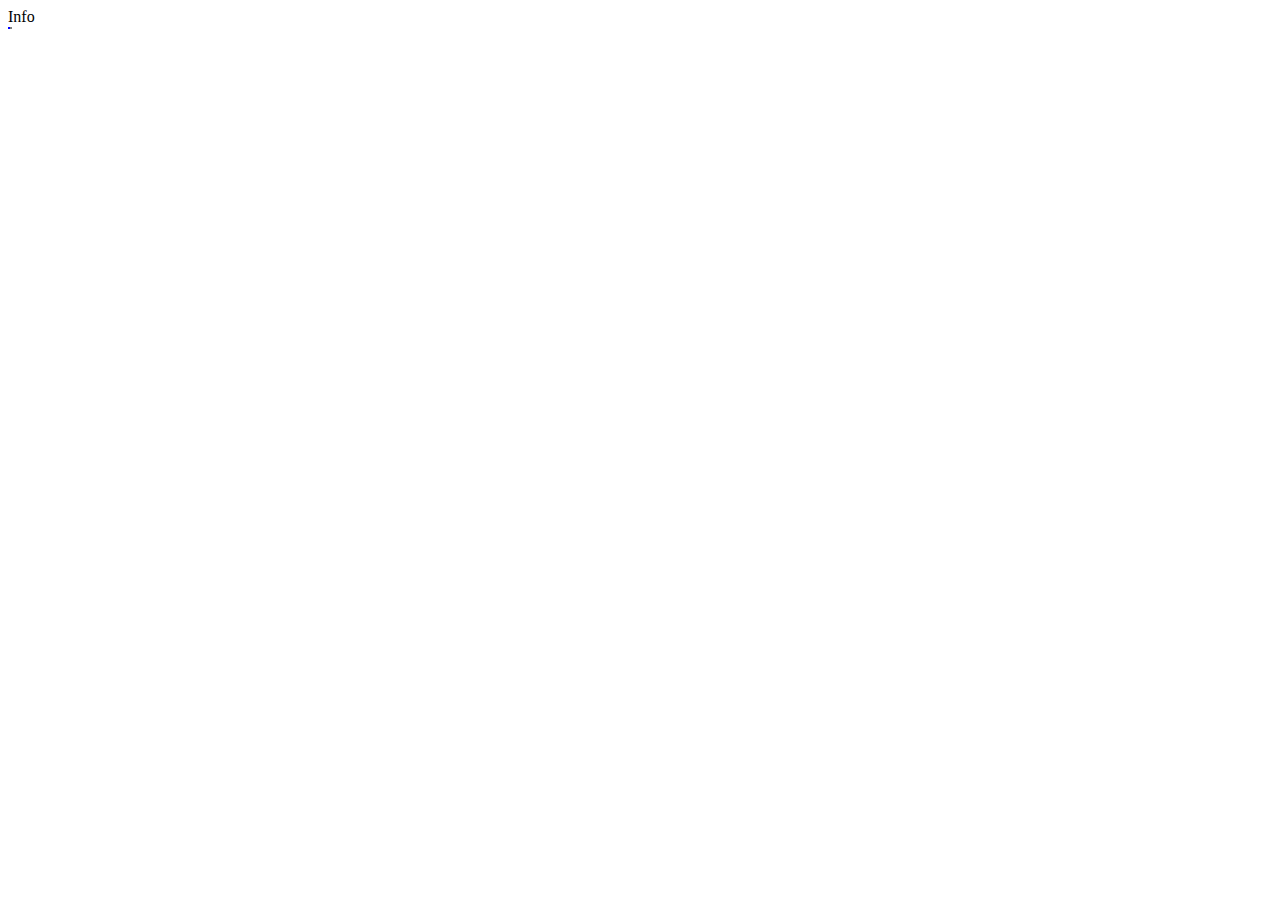
==== crimestats.html @ 42787a80 "Map selects scatter and vice versa" ====
<!DOCTYPE html>
<html lang="en">
  <head>
    <meta charset="utf-8">
    <title>D3 Test</title>
    <!--<link rel="stylesheet" href="//code.jquery.com/ui/1.10.4/themes/cupertino/jquery-ui.css">-->
    <link rel="stylesheet" href="style/style.css">
    <script type="text/javascript" src="lib/d3/d3.js"></script>
    <script type="text/javascript" src="lib/d3/lib/science/science.min.js"></script>
    <script type="text/javascript" src="lib/d3/lib/science/science.stats.min.js"></script>
    <script type="text/javascript" src="lib/d3/lib/colorbrewer/colorbrewer.js"></script>
    <script type="text/javascript" src="lib/topojson/topojson.v1.min.js"></script>
    <script type="text/javascript" src="lib/queue/queue.min.js"></script>
    <script type="text/javascript" src="lib/charts/twoway.js"></script>
    <script type="text/javascript" src="lib/charts/density.js"></script>
    <script type="text/javascript" src="lib/charts/scatter.js"></script>
    <script type="text/javascript" src="lib/charts/map.js"></script>
    
    <script type="text/javascript" src="lib/charts/test_scatter.js"></script>
    <!--<script src="http://code.jquery.com/jquery-1.11.0.min.js"></script>
    <script src="//code.jquery.com/ui/1.10.4/jquery-ui.js"></script>-->
    <!--<script src="http://d3js.org/queue.v1.min.js"></script>-->
    
    <script type="text/javascript">
      function _do(f) {
        /* I get tired of all the "fn_name(" + arg + ")" business,
          so I use _do to take the (string) name of a function, then any number
          of arguments, and append them together into a string */
        var args = ""
        for (i=1; i < arguments.length; i++) {
          args += (i != 1) ? ", " + arguments[i] : arguments[i];
        }
        return f + "(" + args + ")";
      }
      function _val(o, k) {
        if (typeof o !== "undefined")
          return (o.hasOwnProperty(k)) ? o[k] : null;
        return null;
      }
      
      
      function extractField(dataset, fieldName) {
        // Create field object, starting with the label
        var field = { label: fieldName };
        
        // Create an array of numeric (float) values
        field.values = dataset.map(function(d) {
          return parseFloat(d[fieldName]);
        });
        
        // Create an array of string values
        field.stringValues = dataset.map(function(d) {
          return d[fieldName];
        });
        
        // Create minimum and maximum functions for the field
        // This is just a shorthand.
        field.getMin = function() { return d3.min(field.values); };
        field.getMax = function() { return d3.max(field.values); };
        
        // Unlike the overall min/max, the selected min/max are set by us,
        // so they don't need to be functions, since they don't reflect the
        // dynamic state of the data
        field.selected = {
          min: field.getMin(),
          max: field.getMax()
        };
        
        // The function to select for values
        field.selected.selector = function(element) {
          return (element >= field.selected.min && element <= field.selected.max)
        };
        
        // A function returning the selected values
        /*field.selected.getValues = function() {
          return field.values.filter(field.selected.selector);
        };*/
        
        return field;
      }
    </script>
  </head>
  <body>
    <div id="main">
      <div id="info">
        Info
      </div>
      <div id="scatter-group-container">
        
        <div id="scatter-container" class="scatter plot-container">
        </div>
        
        <div id="y-density-container" class="y density plot-container">
        </div>
        
        <div id="x-density-container" class="x density plot-container">
        </div>
        
        <div id="corner-container">
        </div>
      </div>
      <div id="map-container">
      </div>
    </div>
    
    <script type="text/javascript">
      var mapdata, dataset, tracts, borders;
      var scatter, xden, yden, map;
      var tractData;
      
      // Initialize vis      
      function generateVis() {
/*
        data = {
          x: extractField(dataset, "no_car_pct"),
          y: extractField(dataset, "vehicle theft (rate)"),
          id: extractField(dataset, "tract_id")
        }
        data.data = d3.zip(data.x.values, data.y.values, data.id.values)
                      .map(function(d) {
                        return {
                          x: d[0],
                          y: d[1],
                          id: d[2]
                        };
                      });
        
        data.isSelected = function(d) {
          return ((data.x.selected.min <= d.x && d.x <= data.x.selected.max) &&
                  (data.y.selected.min <= d.y && d.y <= data.y.selected.max));
        };*/
        
        tractData = {
          index: [] //tracts.features.map(function(d) { return d.id; })
        };
        for (i in tracts.features) {
          var t = tracts.features[i];
          //var b = borders.coordinates[i];
          var id = "06075" + t.id; // append state ("06") and county ("075")
          tractData[id] = t;
          tractData.index[i] = id;
          //tractData[id]["border"] = b;
          tractData[id]["id"] = id;
        }
        for (i in dataset) {
          var t = dataset[i];
          var id = "0" + t.tract_id; // CSV ID doesn't have initial zero
          if (tractData.hasOwnProperty(id)) {
            tractData[id]["data"] = t;
          }
        }
        data = tractData.index.map(function (t) {
          return tractData[t].data;
        }).filter(function(d) {
          return (typeof d !== "undefined");
        });
        map = multiMap();
        
        
        var xSeries = "no_car_pct";
        var ySeries = "vehicle theft (rate)";
        var idSeries = "tract_id";
        
        var xValue = function(d, i) { return +d[xSeries]; };
        var yValue = function(d, i) { return +d[ySeries]; };
        var idValue = function(d, i) { return "0" + d[idSeries]; };
    // Scatter Plot
        scatter = scatterPlot().plotWidth(300).plotHeight(300)
          .xValue(function(d, i) { return +d[xSeries]; })
          .yValue(function(d, i) { return +d[ySeries]; })
          .idValue(function(d, i) { return "0" + d[idSeries]; });
        
        d3.select("#scatter-container")
            .datum(data)
            .call(scatter);
        
        scatter.addMarkerListener("mouseover", function(d, i) {
          console.log(".tract-" + idValue(d));
          d3.select("#info").text("x: " + xValue(d) + " y: " + yValue(d) + " id: " + idValue(d));
          map.svg().selectAll(".tract-" + idValue(d))
            .each(function(d, i) {
              map.triggerFeatureListener("mouseover", d, i, this) });
          d3.selectAll(".tract-" + idValue(d)).classed("selected", true);
        });
        scatter.addMarkerListener("mouseout", function(d, i) {
          d3.selectAll(".tract-" + idValue(d)).classed("selected", false);
        });
        
    // X-density Plot
        xden = densityPlot().plotWidth(300).plotHeight(100)
          .getValue(function(d, i) { return +d[xSeries]; });
        d3.select("#x-density-container")
          .datum(data)
          .call(xden);
        //xden.plotWidth(300).plotHeight(100);
        xden.brushMoveListener(function(brush) {
          scatter.updateAxes("x", brush.extent());
          scatter.updateMarkerPositions(false);
        });
        xden.brushEndListener(function(brush) {
          scatter.updateAxes("x", brush.extent());
          scatter.updateMarkerPositions(true);
        });
        
    // Y-density Plot
        yden = densityPlot().plotWidth(100).plotHeight(300)
          .getValue(function(d) {
            return +d[ySeries];
          })
          //.xValue(function(d) { return d.densityValue; })
          //.yValue(function(d) { return d.value })
          .showAxes("y")
          //.brushDirection("ns")
          //.brushAxis("y")
          //.flipAxis("x")
          .flipAxis(true)
          .orientation("vertical");
        d3.select("#y-density-container")
          .datum(data)
          .call(yden);
        //yden.rotate(270);
        yden.brushMoveListener(function(brush) {
          scatter.updateAxes("y", brush.extent());
          scatter.updateMarkerPositions(false);
        });
        yden.brushEndListener(function(brush) {
          scatter.updateAxes("y", brush.extent());
          scatter.updateMarkerPositions(true);
        });
        
    // Map Plot
        
        d3.select("#map-container")
          .datum(tractData)
          .call(map);
        map.addFeatureListener("mouseover", function(d, i) {
          //that.parentNode.appendChild(that);
          console.log("EXT MOUSOVER", d3.selectAll(".tract-" + d.id));
          d3.selectAll(".tract-" + d.id)
            .classed("selected", true).each(function() {
              this.parentNode.appendChild(this); });
        }).addFeatureListener("mouseout", function(d, i) {
          //console.log("MOUSOUT", d);
          d3.selectAll(".tract-" + idValue(d.data))
            .classed("selected", false) });
      }
      
      var loadedCSV = function(error, result) {
        console.log("Loaded CSV");
      };
      var loadedJSON = function(error, result) {
        console.log("Loaded JSON");
      };
      queue()
        //.defer(d3.json, "geo/sf_tracts_topo_small.json")
        .defer(d3.json, "geo/gz_2010_06_140_00_500k/sf_tracts_full_topo.json")
        .defer(d3.csv, "data/rates/inc_2012.csv")
        .awaitAll(function(error, results) {
          //console.log(results);
          mapdata = results[0];
          dataset = results[1];
          tracts = topojson.feature(mapdata, mapdata.objects.sf_tracts);
          //borders = topojson.meshArcs(mapdata, mapdata.objects.sf_tracts);//, mapdata.objects.sf_tracts);
          generateVis()
        });
      
      //d3.json("geo/gz_2010_06_140_00_500k/sf_tracts.json", function(json) {
      /*
      d3.json("geo/sf_tracts_topo_small.json", function(json) {
          console.log(json);
          json_data = json;
          var projection = d3.geo.mercator()
                          .translate([scatter_width/2, scatter_height/2])
                          .center([-122.4391, 37.7631])
                          .scale(155000)
                        ;//.clipExtent([[-122.612285,37.706721],[-122.28178,37.929823999999996]]);
          
           color = d3.scale.quantize()
                    .range(colorbrewer.Greens[9]);
                    
          var path = d3.geo.path().projection(projection);
          if (dataset.length > 0) {
            console.log("HAS DATA");
            for (var i = 0; i < dataset.length; i++) {
              var data_d = dataset[i];
              var data_tract_id = data_d.tract_id;
              
              for (var j = 0; j < json.features.length; j++) {
                var json_d = json.features[j];
                json_d.properties.tract_id = parseInt(json_d.properties.STATE, 10) + json_d.properties.COUNTY + json_d.properties.TRACT;
                
                //console.log(data_tract_id + "; " + json_d.properties.tract_id);
                if (data_tract_id == json_d.properties.tract_id) {
                  json_d.properties.data = data_d;
                  break;
                }
              }
            }
          }
          // JUST A HACK WHILE TESTING
          color.domain([0,80]);
          map_svg.selectAll(".tract")
              .data(topojson.feature(json))
            .enter()
              .append("path")
              .attr("class", function(d) {
                return "tract tract-" + d.properties.STATE + d.properties.COUNTY + d.properties.TRACT;
              })
              .attr("d", path)
              .style("fill", function(d, i) {
                  var data = d.properties.data;
                  if (data) { var value = data["vehicle theft (rate)"]; }
                  if (value) {
                    return color(value);
                  } else {
                    return "#ccc";
                  }
              });
      });*/
      /*
      d3.json("gz_2010_06_140_00_500k/sf_tracts_full_topo.json", function(json) {
        console.log(json);
        
        map_svg.append("path")
              .datum(topojson.feature()
      });*/
      
      /*
      d3.json("SF_tracts_50p.json", function(json) {
        var projection = d3.geo.mercator()
                          .translate([scatter_width/2, scatter_height/2])
                          .center([-122.4391, 37.7631])
                          .scale(156000)
                        ;//.clipExtent([[-122.612285,37.706721],[-122.28178,37.929823999999996]]);
        var path = d3.geo.path().projection(projection);
        console.log(json.geometries);
        console.log(projection);
        map_svg.selectAll("path")
           .data(json.geometries)
           .enter()
           .append("path")
           .attr("d", path)
           .style("fill", "none")
           .style("stroke", "gray");
           
        console.log(json);
      });*/
    </script>
  </body>
</html>
---- style/style.css ----
#test-container {
  float: left;
}
.hidden {
  display: none;
}
.tract {
  stroke: #333;
}
.tract:hover,
.tract.selected {
  stroke: red;
  stroke-width: 2;
}
#main {
  clear: both;
  float: left;
  margin: auto;
}
#info {
  clear: both;
  margin: auto;
  text-align: center;
  height: 1.2em;
}
#scatter-group-container {
  float: left;
  /*width: 650px;
  height: 650px;*/
  border: 1px solid blue;
}
#map-container {
  float: left;
  /*width: 600px;
  height: 600px;*/
  border: 1px solid gray;
}
#y-density-container {
  float: left;
  clear: right;
}
#scatter-container {
  float: left;
  clear: left;
}
#corner-container {
  clear: right;
  float: left;
}
#x-density-container {
  float: left;
  clear: left;
}

#y-density-slider {
  float: left;
}


circle {
  fill: blue;
  fill-opacity: .4;
  stroke: darkblue;
  stroke-opacity: .6;
  opacity: .3;
}
circle:hover,
circle.selected {
  opacity: 1;
  stroke: red;
}
.text {
  clear: both;
}
svg {
  float: left;
  border: 1px dashed lightgray;
}
.axis path,
.axis line {
    fill: none;
    stroke: black;
    shape-rendering: crispEdges;
}

.axis text {
    font-family: sans-serif;
    font-size: 11px;
}
.line {
  fill: none;
  stroke: #999;
  stroke-width: 1px;
}

.area {
  fill: lightblue;
  stroke-width: 0;
  fill-opacity: .5;
}

#xden-highlight .line,
#yden-highlight .line,
.highlight-line {
  stroke-width: 2px;
  stroke: #333;
  stroke-opacity: 1;
}

.brush .extent {
  stroke: steelblue;
  fill-opacity: .125;
  shape-rendering: crispEdges;
}
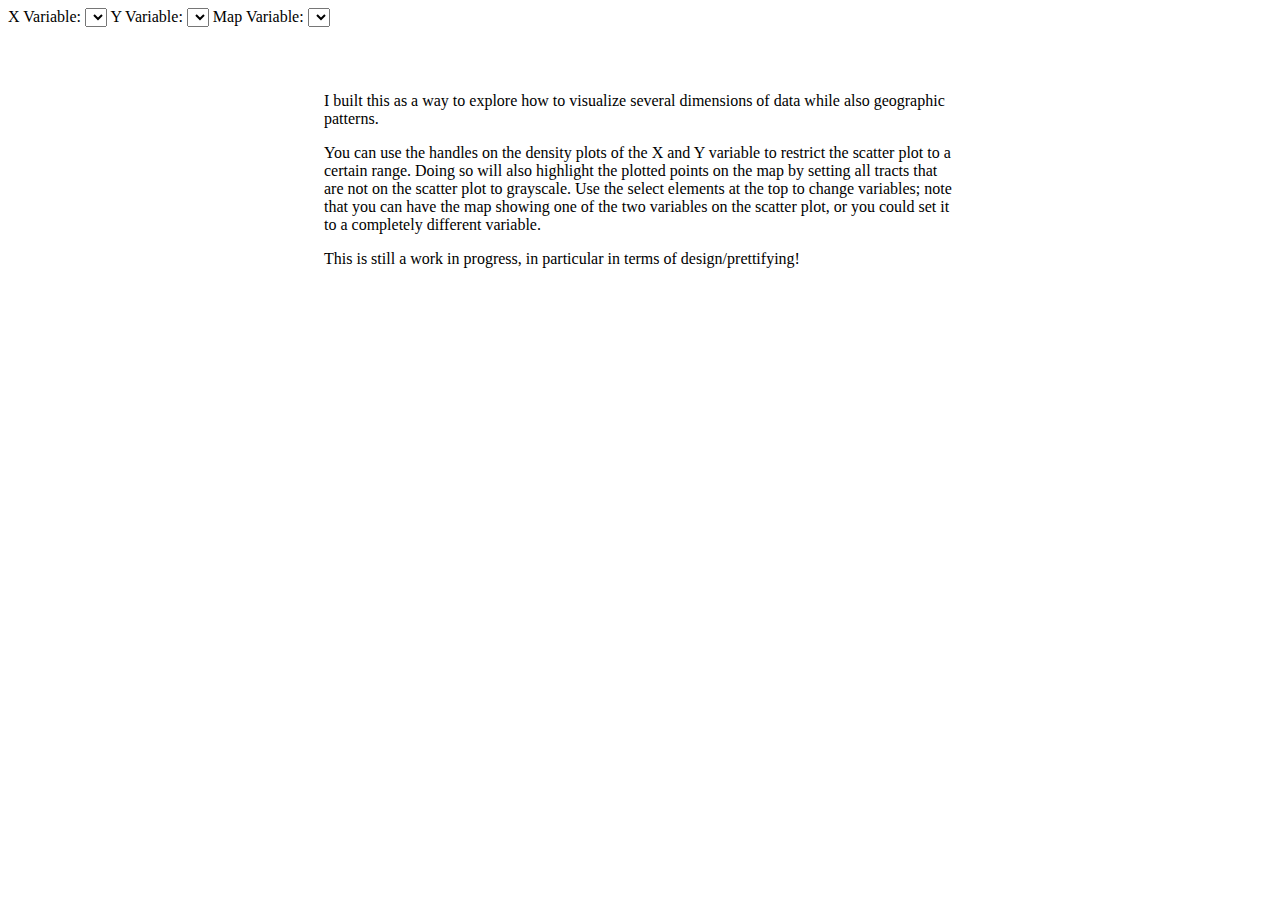
==== commit 398a1fb4: "Updated crimestats page" ====
--- a/crimestats.html
+++ b/crimestats.html
@@ -5,18 +5,22 @@
     <title>D3 Test</title>
     <!--<link rel="stylesheet" href="//code.jquery.com/ui/1.10.4/themes/cupertino/jquery-ui.css">-->
     <link rel="stylesheet" href="style/style.css">
-    <script type="text/javascript" src="lib/d3/d3.js"></script>
+      
+    <!--<script type="text/javascript" src="lib/underscore/underscore-min.js"></script>-->
+    <!--script type="text/javascript" src="lib/d3/d3.js"></script-->
+    <script type="text/javascript" src="bower_components/d3/d3.js"></script>
+    <script type="text/javascript" src="bower_components/d3-tip/index.js"></script>
     <script type="text/javascript" src="lib/d3/lib/science/science.min.js"></script>
     <script type="text/javascript" src="lib/d3/lib/science/science.stats.min.js"></script>
     <script type="text/javascript" src="lib/d3/lib/colorbrewer/colorbrewer.js"></script>
     <script type="text/javascript" src="lib/topojson/topojson.v1.min.js"></script>
     <script type="text/javascript" src="lib/queue/queue.min.js"></script>
-    <script type="text/javascript" src="lib/charts/twoway.js"></script>
+    <!--script type="text/javascript" src="lib/charts/twoway.js"></script-->
     <script type="text/javascript" src="lib/charts/density.js"></script>
     <script type="text/javascript" src="lib/charts/scatter.js"></script>
     <script type="text/javascript" src="lib/charts/map.js"></script>
     
-    <script type="text/javascript" src="lib/charts/test_scatter.js"></script>
+    <!--<script type="text/javascript" src="lib/charts/test_scatter.js"></script>
     <!--<script src="http://code.jquery.com/jquery-1.11.0.min.js"></script>
     <script src="//code.jquery.com/ui/1.10.4/jquery-ui.js"></script>-->
     <!--<script src="http://d3js.org/queue.v1.min.js"></script>-->
@@ -32,12 +36,6 @@
         }
         return f + "(" + args + ")";
       }
-      function _val(o, k) {
-        if (typeof o !== "undefined")
-          return (o.hasOwnProperty(k)) ? o[k] : null;
-        return null;
-      }
-      
       
       function extractField(dataset, fieldName) {
         // Create field object, starting with the label
@@ -78,13 +76,67 @@
         
         return field;
       }
+      
+      rotateElement = function(element, angle) {
+        
+        // NOTE Rotate cannot be chained
+        var width = element.offsetWidth;
+        var height = element.offsetHeight;
+        var selection = d3.select(element);
+        
+        // modulo out full rotations and convert to radians
+        angle = angle % 360;
+        theta = angle * (Math.PI / 180);
+        //var H = height * Math.cos(theta) + width * Math.sin(theta);
+        //var W = height * Math.sin(theta) + width * Math.cos(theta);
+        //var H = height * Math.sin(theta);
+        //var W = width  * Math.cos(theta);
+        if (0 <= angle && angle < 90) {
+          var dx = height * Math.sin(theta);
+          var dy = 0;
+          //var H = height * Math.cos(theta) + width * Math.sin(theta);
+          //var W = height * Math.sin(theta) + width * Math.cos(theta);
+        
+        } else if (90 <= angle && angle < 180) {
+          var dx = -width * Math.cos(theta) + height * Math.sin(theta);
+          var dy = -height * Math.cos(theta);
+          //var H = height * Math.cos(theta) - width * Math.sin(theta);
+          //var W = height * Math.sin(theta) - width * Math.cos(theta);
+        } else if (180 <= angle && angle < 270) {
+          var dx = -width * Math.cos(theta);
+          var dy = -width * Math.sin(theta) - height * Math.cos(theta);
+          //var H = height * Math.cos(theta) + width * Math.sin(theta);
+          //var W = height * Math.sin(theta) + width * Math.cos(theta);
+        } else {
+          var dx = 0;
+          var dy = -width * Math.sin(theta);
+          //var H = height * Math.cos(theta) - width * Math.sin(theta);
+          //var W = height * Math.sin(theta) - width * Math.cos(theta);
+          
+        }
+        
+        //wScale = Math.abs(W / width);
+        //hScale = Math.abs(H / height);
+        selection.attr("transform", _do("translate", dx, dy) + " "
+                           + _do("rotate", angle));
+        return {"dx" : dx, "dy" : dy};
+      };
+      
     </script>
   </head>
   <body>
     <div id="main">
-      <div id="info">
-        Info
+      <div id="selects">
+        <label for="x-select">X Variable:</label>
+        <select id="x-select"></select>
+        
+        <label for="y-select">Y Variable:</label>
+        <select id="y-select"></select>
+        
+        <label for="map-select">Map Variable:</label>
+        <select id="map-select"></select>
       </div>
+      <div id="info"></div>
       <div id="scatter-group-container">
         
         <div id="scatter-container" class="scatter plot-container">
@@ -100,6 +152,12 @@
         </div>
       </div>
       <div id="map-container">
+      </div>
+      
+      <div id="explanation">
+        <p>I built this as a way to explore how to visualize several dimensions of data while also geographic patterns.</p>
+        <p>You can use the handles on the density plots of the X and Y variable to restrict the scatter plot to a certain range. Doing so will also highlight the plotted points on the map by setting all tracts that are not on the scatter plot to grayscale. Use the select elements at the top to change variables; note that you can have the map showing one of the two variables on the scatter plot, or you could set it to a completely different variable.</p>
+        <p>This is still a work in progress, in particular in terms of design/prettifying!</p>
       </div>
     </div>
     
@@ -109,30 +167,11 @@
       var tractData;
       
       // Initialize vis      
-      function generateVis() {
-/*
-        data = {
-          x: extractField(dataset, "no_car_pct"),
-          y: extractField(dataset, "vehicle theft (rate)"),
-          id: extractField(dataset, "tract_id")
-        }
-        data.data = d3.zip(data.x.values, data.y.values, data.id.values)
-                      .map(function(d) {
-                        return {
-                          x: d[0],
-                          y: d[1],
-                          id: d[2]
-                        };
-                      });
-        
-        data.isSelected = function(d) {
-          return ((data.x.selected.min <= d.x && d.x <= data.x.selected.max) &&
-                  (data.y.selected.min <= d.y && d.y <= data.y.selected.max));
-        };*/
-        
+      function generateVis() {        
         tractData = {
           index: [] //tracts.features.map(function(d) { return d.id; })
         };
+        
         for (i in tracts.features) {
           var t = tracts.features[i];
           //var b = borders.coordinates[i];
@@ -142,30 +181,112 @@
           //tractData[id]["border"] = b;
           tractData[id]["id"] = id;
         }
-        for (i in dataset) {
+        
+        for (i in dataset) { // for each element in the dataset (from CSV)
           var t = dataset[i];
           var id = "0" + t.tract_id; // CSV ID doesn't have initial zero
           if (tractData.hasOwnProperty(id)) {
-            tractData[id]["data"] = t;
+            tractData[id]["data"] = t; // add data to corresponding tract geom.
           }
         }
-        data = tractData.index.map(function (t) {
+        
+        tractData["06075980300"].data = undefined; // Golden Gate Park! Numbers are all weird, so we exclude it.
+        
+        data = tractData.index.map(function (t) { // get the data attribute
           return tractData[t].data;
-        }).filter(function(d) {
+        }).filter(function(d) { // remove tracts with no data
           return (typeof d !== "undefined");
         });
-        map = multiMap();
-        
-        
-        var xSeries = "no_car_pct";
-        var ySeries = "vehicle theft (rate)";
+        
+
         var idSeries = "tract_id";
         
+        // These functions can be used to dynamically get the right field
+        // from the data.
         var xValue = function(d, i) { return +d[xSeries]; };
         var yValue = function(d, i) { return +d[ySeries]; };
         var idValue = function(d, i) { return "0" + d[idSeries]; };
+        var mapField = function(d, i) { return mapSeries; };
+        var mapValue = function(d, i) { return +d['data'][mapSeries]; };
+        
+        
+        /* Set up selector inputs */
+        
+        // Remove certain variables we don't want
+        var dataFilter = function(name) {
+          if (name.indexOf("rent") !== -1 ||
+              name.indexOf("hisp") !== -1) return false; // excl. specific vars
+          if (name.indexOf("_moe") !== -1) return false; // excl. margins of err
+          if (name.indexOf("(rate)") !== -1) return true; // incl. rates
+          if (name.indexOf("_pct") !== -1) return true; // incl. pcts
+          if (name.indexOf("hh") !== -1 || // incl. specific variables
+              name.indexOf("fertility") !== -1) return true;
+          return false;
+        };
+        
+        // Bind data to selectors
+        d3.selectAll("select").selectAll("option")
+            .data(d3.keys(data[0]).filter(dataFilter))
+          .enter()
+            .append("option")
+            .attr("value", function(d) { return d; })
+            .text(function(d) { return d; });
+            
+        d3.select("#x-select").node().selectedIndex = 0;
+        d3.select("#y-select").node().selectedIndex = 1;
+        d3.select("#map-select").node().selectedIndex = 0;
+        
+        var xSeries = d3.select("#x-select").node().value;
+        var ySeries = d3.select("#y-select").node().value;
+        var mapSeries = d3.select("#map-select").node().value;
+        
+        
+    // Map Plot
+        map = multiMap();
+        
+        d3.select("#map-container")
+          .datum(tractData)
+          .call(map);
+        
+        /*var mapTooltip = d3.tip()
+                        .attr('class', 'tooltip tooltip-map')
+                        .html(function(d) {
+                          console.log(d);
+                          var result =
+                            "<ul class='tooltip-list'>" +
+                              "<li><span class='label label-id'>" + idSeries + ":</span>" + idValue(d) + "</li>" +
+                              "<li><span class='label label-x'>" + mapSeries + ":</span> " + mapValue(d) + "</li>" +
+                            "</ul>";
+                          return result;
+                        });*/
+                        
+        /*d3.select("#map-container .main-svg").call(mapTooltip);*/
+        var mapTooltip = d3.select('#map-container')
+                            .append("div")
+                              .attr("class", "tooltip tooltip-map")
+                              .style("z-index", 10)
+                              .style("visibility", "hidden")
+                              .style("position", "absolute")
+                              .text("tooltip");
+        
+        
+        map.addFeatureListener("mouseover", function(d, i) {
+          //that.parentNode.appendChild(that);
+          //console.log("EXT MOUSOVER", d3.selectAll(".tract-" + d.id));
+          d3.selectAll(".tract-" + d.id)
+            .classed("selected", true).each(function() {
+              this.parentNode.appendChild(this); });
+          mapTooltip.show(d);
+        }).addFeatureListener("mouseout", function(d, i) {
+          //console.log("MOUSOUT", d);
+          //if (typeof d.data !== "undefined")
+            d3.selectAll(".tract-" + d.id) //idValue(d.data))
+              .classed("selected", false);
+            mapTooltip.hide(d);
+        });
+        
     // Scatter Plot
-        scatter = scatterPlot().plotWidth(300).plotHeight(300)
+        scatter = scatterPlot().plotWidth(400).plotHeight(400)
           .xValue(function(d, i) { return +d[xSeries]; })
           .yValue(function(d, i) { return +d[ySeries]; })
           .idValue(function(d, i) { return "0" + d[idSeries]; });
@@ -174,25 +295,46 @@
             .datum(data)
             .call(scatter);
         
+        var scatterToolip = d3.tip()
+                            .attr('class', 'tooltip tooltip-scatter')
+                            .html(function(d) {
+                              console.log(d);
+                              var result =
+                                "<ul class='tooltip-list'>" +
+                                  "<li><span class='var var-id'>" + idSeries + ":</span>" + idValue(d) + "</li>" +
+                                  "<li><span class='var var-x'>" + xSeries + ":</span> " + xValue(d) + "</li>" +
+                                  "<li><span class='var var-y'>" + ySeries + ":</span> " + yValue(d) + "</li>" +
+                                "</ul>";
+                              return result;
+                            });
+                            
+        d3.select("#scatter-container .main-svg").call(scatterToolip);
+        
         scatter.addMarkerListener("mouseover", function(d, i) {
-          console.log(".tract-" + idValue(d));
           d3.select("#info").text("x: " + xValue(d) + " y: " + yValue(d) + " id: " + idValue(d));
           map.svg().selectAll(".tract-" + idValue(d))
             .each(function(d, i) {
               map.triggerFeatureListener("mouseover", d, i, this) });
           d3.selectAll(".tract-" + idValue(d)).classed("selected", true);
+          scatterToolip.show(d);
+          mapTooltip.show(d);
         });
         scatter.addMarkerListener("mouseout", function(d, i) {
           d3.selectAll(".tract-" + idValue(d)).classed("selected", false);
-        });
+          scatterToolip.hide(d);
+          mapTooltip.hide(d);
+        });
+        
+        
         
     // X-density Plot
-        xden = densityPlot().plotWidth(300).plotHeight(100)
-          .getValue(function(d, i) { return +d[xSeries]; });
+        xden = densityPlot().plotWidth(400).plotHeight(100)
+          .getValue(xValue);
+          
         d3.select("#x-density-container")
           .datum(data)
           .call(xden);
-        //xden.plotWidth(300).plotHeight(100);
+          
         xden.brushMoveListener(function(brush) {
           scatter.updateAxes("x", brush.extent());
           scatter.updateMarkerPositions(false);
@@ -203,22 +345,18 @@
         });
         
     // Y-density Plot
-        yden = densityPlot().plotWidth(100).plotHeight(300)
+        yden = densityPlot().plotWidth(100).plotHeight(400)
           .getValue(function(d) {
             return +d[ySeries];
           })
-          //.xValue(function(d) { return d.densityValue; })
-          //.yValue(function(d) { return d.value })
           .showAxes("y")
-          //.brushDirection("ns")
-          //.brushAxis("y")
-          //.flipAxis("x")
           .flipAxis(true)
           .orientation("vertical");
+          
         d3.select("#y-density-container")
           .datum(data)
           .call(yden);
-        //yden.rotate(270);
+          
         yden.brushMoveListener(function(brush) {
           scatter.updateAxes("y", brush.extent());
           scatter.updateMarkerPositions(false);
@@ -228,21 +366,31 @@
           scatter.updateMarkerPositions(true);
         });
         
-    // Map Plot
-        
-        d3.select("#map-container")
-          .datum(tractData)
-          .call(map);
-        map.addFeatureListener("mouseover", function(d, i) {
-          //that.parentNode.appendChild(that);
-          console.log("EXT MOUSOVER", d3.selectAll(".tract-" + d.id));
-          d3.selectAll(".tract-" + d.id)
-            .classed("selected", true).each(function() {
-              this.parentNode.appendChild(this); });
-        }).addFeatureListener("mouseout", function(d, i) {
-          //console.log("MOUSOUT", d);
-          d3.selectAll(".tract-" + idValue(d.data))
-            .classed("selected", false) });
+    
+        
+        
+        // Variable selectors
+        
+        d3.selectAll("select")
+          .on("change", function(a, d, i) {
+              if (d3.event.target.id === "x-select") {
+                xSeries = d3.event.target.value;
+                scatter.updateData().updatePlot();
+                xden.getValue(xValue).updateData().updatePlot();
+              }
+              if (d3.event.target.id === "y-select") {
+                ySeries = d3.event.target.value;
+                scatter.updateData().updatePlot();
+                yden.getValue(yValue).updateData().updatePlot();
+              }
+              if (d3.event.target.id === "map-select") {
+                mapSeries = d3.event.target.value;
+                map.field(mapField);
+                map.updateData().updateMap();
+                scatter.updateMarkerPositions();
+              }
+          })
+          
       }
       
       var loadedCSV = function(error, result) {
@@ -256,95 +404,12 @@
         .defer(d3.json, "geo/gz_2010_06_140_00_500k/sf_tracts_full_topo.json")
         .defer(d3.csv, "data/rates/inc_2012.csv")
         .awaitAll(function(error, results) {
-          //console.log(results);
           mapdata = results[0];
           dataset = results[1];
           tracts = topojson.feature(mapdata, mapdata.objects.sf_tracts);
-          //borders = topojson.meshArcs(mapdata, mapdata.objects.sf_tracts);//, mapdata.objects.sf_tracts);
           generateVis()
         });
-      
-      //d3.json("geo/gz_2010_06_140_00_500k/sf_tracts.json", function(json) {
-      /*
-      d3.json("geo/sf_tracts_topo_small.json", function(json) {
-          console.log(json);
-          json_data = json;
-          var projection = d3.geo.mercator()
-                          .translate([scatter_width/2, scatter_height/2])
-                          .center([-122.4391, 37.7631])
-                          .scale(155000)
-                        ;//.clipExtent([[-122.612285,37.706721],[-122.28178,37.929823999999996]]);
-          
-           color = d3.scale.quantize()
-                    .range(colorbrewer.Greens[9]);
-                    
-          var path = d3.geo.path().projection(projection);
-          if (dataset.length > 0) {
-            console.log("HAS DATA");
-            for (var i = 0; i < dataset.length; i++) {
-              var data_d = dataset[i];
-              var data_tract_id = data_d.tract_id;
-              
-              for (var j = 0; j < json.features.length; j++) {
-                var json_d = json.features[j];
-                json_d.properties.tract_id = parseInt(json_d.properties.STATE, 10) + json_d.properties.COUNTY + json_d.properties.TRACT;
-                
-                //console.log(data_tract_id + "; " + json_d.properties.tract_id);
-                if (data_tract_id == json_d.properties.tract_id) {
-                  json_d.properties.data = data_d;
-                  break;
-                }
-              }
-            }
-          }
-          // JUST A HACK WHILE TESTING
-          color.domain([0,80]);
-          map_svg.selectAll(".tract")
-              .data(topojson.feature(json))
-            .enter()
-              .append("path")
-              .attr("class", function(d) {
-                return "tract tract-" + d.properties.STATE + d.properties.COUNTY + d.properties.TRACT;
-              })
-              .attr("d", path)
-              .style("fill", function(d, i) {
-                  var data = d.properties.data;
-                  if (data) { var value = data["vehicle theft (rate)"]; }
-                  if (value) {
-                    return color(value);
-                  } else {
-                    return "#ccc";
-                  }
-              });
-      });*/
-      /*
-      d3.json("gz_2010_06_140_00_500k/sf_tracts_full_topo.json", function(json) {
-        console.log(json);
-        
-        map_svg.append("path")
-              .datum(topojson.feature()
-      });*/
-      
-      /*
-      d3.json("SF_tracts_50p.json", function(json) {
-        var projection = d3.geo.mercator()
-                          .translate([scatter_width/2, scatter_height/2])
-                          .center([-122.4391, 37.7631])
-                          .scale(156000)
-                        ;//.clipExtent([[-122.612285,37.706721],[-122.28178,37.929823999999996]]);
-        var path = d3.geo.path().projection(projection);
-        console.log(json.geometries);
-        console.log(projection);
-        map_svg.selectAll("path")
-           .data(json.geometries)
-           .enter()
-           .append("path")
-           .attr("d", path)
-           .style("fill", "none")
-           .style("stroke", "gray");
-           
-        console.log(json);
-      });*/
+        
     </script>
   </body>
 </html>--- a/style/style.css
+++ b/style/style.css
@@ -1,3 +1,43 @@
+
+.tract {
+  stroke: navy;
+  stroke-width: 1;
+  fill: url("#diagonalHatch");
+}
+/*GREENS*/
+.plotted.q0-9{fill:rgb(247,252,245)}
+.plotted.q1-9{fill:rgb(229,245,224)}
+.plotted.q2-9{fill:rgb(199,233,192)}
+.plotted.q3-9{fill:rgb(161,217,155)}
+.plotted.q4-9{fill:rgb(116,196,118)}
+.plotted.q5-9{fill:rgb(65,171,93)}
+.plotted.q6-9{fill:rgb(35,139,69)}
+.plotted.q7-9{fill:rgb(0,109,44)}
+.plotted.q8-9{fill:rgb(0,68,27)}
+
+/*BLUES
+.tract.q0-9{fill:rgb(247,251,255)}
+.tract.q1-9{fill:rgb(222,235,247)}
+.tract.q2-9{fill:rgb(198,219,239)}
+.tract.q3-9{fill:rgb(158,202,225)}
+.tract.q4-9{fill:rgb(107,174,214)}
+.tract.q5-9{fill:rgb(66,146,198)}
+.tract.q6-9{fill:rgb(33,113,181)}
+.tract.q7-9{fill:rgb(8,81,156)}
+.tract.q8-9{fill:rgb(8,48,107)}*/
+/* Greys */
+.q0-9{fill:rgb(255,255,255)}
+.q1-9{fill:rgb(240,240,240)}
+.q2-9{fill:rgb(217,217,217)}
+.q3-9{fill:rgb(189,189,189)}
+.q4-9{fill:rgb(150,150,150)}
+.q5-9{fill:rgb(115,115,115)}
+.q6-9{fill:rgb(82,82,82)}
+.q7-9{fill:rgb(37,37,37)}
+.q8-9{fill:rgb(0,0,0)}
+
+/* Disabled tracts */
+.qNA { pointer-events: none; }
 
 #test-container {
   float: left;
@@ -5,9 +45,30 @@
 .hidden {
   display: none;
 }
-.tract {
+.hatchRect {
+  fill: #AAA;
+  stroke: none;
+}
+.hatchPath {
+  stroke: #666;
+}
+
+.legend .label,
+.legend .header-label {
+  font-family: sans-serif;
+  font-size: xx-small;
+  alignment-baseline: central;
+}
+.label-tick {
+  stroke: black;
+  stroke-dasharray: 3;
+}
+
+/*
+.tract.plotted {
   stroke: #333;
-}
+  stroke-width: 2;
+}*/
 .tract:hover,
 .tract.selected {
   stroke: red;
@@ -28,13 +89,13 @@
   float: left;
   /*width: 650px;
   height: 650px;*/
-  border: 1px solid blue;
+  /*border: 1px solid blue;*/
 }
 #map-container {
   float: left;
   /*width: 600px;
   height: 600px;*/
-  border: 1px solid gray;
+  /*border: 1px solid gray;*/
 }
 #y-density-container {
   float: left;
@@ -57,6 +118,19 @@
   float: left;
 }
 
+#explanation {
+  clear: both;
+  width: 50%;
+  margin-left: auto;
+  margin-right: auto;
+  padding: 30px 0 30px 0;
+  
+}
+
+/* Tooltips */
+.tooltip-list {
+  list-style: none;
+}
 
 circle {
   fill: blue;
@@ -67,15 +141,17 @@
 }
 circle:hover,
 circle.selected {
+  fill-opacity: .5;
   opacity: 1;
   stroke: red;
+  stroke-width: 2;
 }
 .text {
   clear: both;
 }
 svg {
   float: left;
-  border: 1px dashed lightgray;
+  /*border: 1px dashed lightgray;*/
 }
 .axis path,
 .axis line {
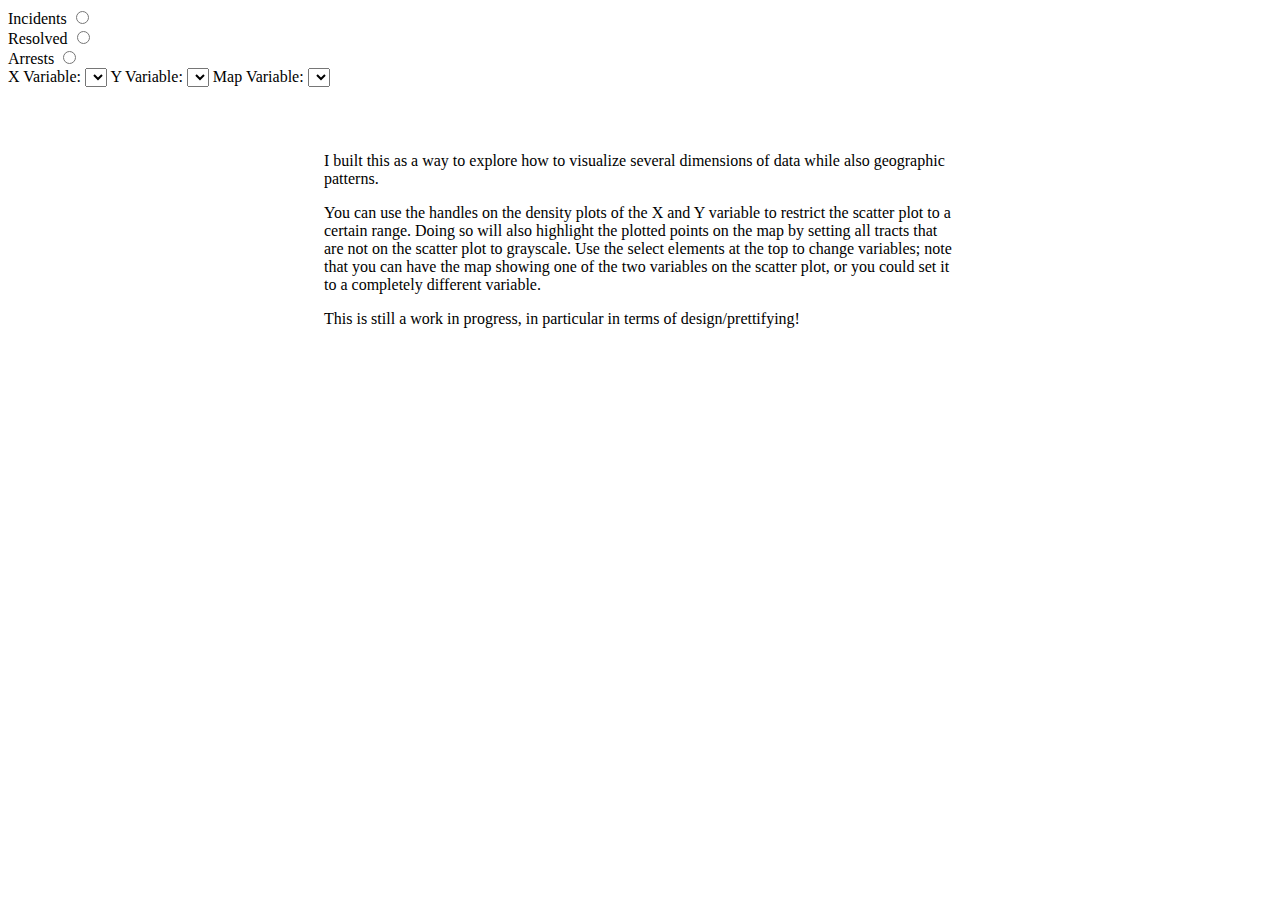
==== commit 20eef2eb: "Cleaned up tooltips, working on variable labels" ====
--- a/crimestats.html
+++ b/crimestats.html
@@ -4,12 +4,12 @@
     <meta charset="utf-8">
     <title>D3 Test</title>
     <!--<link rel="stylesheet" href="//code.jquery.com/ui/1.10.4/themes/cupertino/jquery-ui.css">-->
-    <link rel="stylesheet" href="style/style.css">
+    <link rel="stylesheet" href="style/less/style.css">
       
     <!--<script type="text/javascript" src="lib/underscore/underscore-min.js"></script>-->
-    <!--script type="text/javascript" src="lib/d3/d3.js"></script-->
-    <script type="text/javascript" src="bower_components/d3/d3.js"></script>
-    <script type="text/javascript" src="bower_components/d3-tip/index.js"></script>
+    <script type="text/javascript" src="lib/d3/d3.js"></script>
+    <!--script type="text/javascript" src="bower_components/d3/d3.js"></script>
+    <script type="text/javascript" src="bower_components/d3-tip/index.js"></script-->
     <script type="text/javascript" src="lib/d3/lib/science/science.min.js"></script>
     <script type="text/javascript" src="lib/d3/lib/science/science.stats.min.js"></script>
     <script type="text/javascript" src="lib/d3/lib/colorbrewer/colorbrewer.js"></script>
@@ -19,6 +19,8 @@
     <script type="text/javascript" src="lib/charts/density.js"></script>
     <script type="text/javascript" src="lib/charts/scatter.js"></script>
     <script type="text/javascript" src="lib/charts/map.js"></script>
+    
+    <script type="text/javascript" src="lib/tooltip.js"></script>
     
     <!--<script type="text/javascript" src="lib/charts/test_scatter.js"></script>
     <!--<script src="http://code.jquery.com/jquery-1.11.0.min.js"></script>
@@ -122,10 +124,41 @@
         return {"dx" : dx, "dy" : dy};
       };
       
+      
+      function getOffsetRect(elem) {
+          // Get bounding box (doesn't take scroll into consideration)
+          var box = elem.getBoundingClientRect()
+          
+          var body = document.body
+          var docElem = document.documentElement
+          
+          // Calculate scroll (different versions based on browsers)
+          var scrollTop = window.pageYOffset || docElem.scrollTop || body.scrollTop
+          var scrollLeft = window.pageXOffset || docElem.scrollLeft || body.scrollLeft
+          
+          // document can be shifted in ID
+          var clientTop = docElem.clientTop || body.clientTop || 0
+          var clientLeft = docElem.clientLeft || body.clientLeft || 0
+          
+          // (4)
+          var top  = box.top +  scrollTop - clientTop
+          var left = box.left + scrollLeft - clientLeft
+          
+          return { top: Math.round(top), left: Math.round(left),
+                  width: Math.round(box.width), height: Math.round(box.height) }
+      }
     </script>
   </head>
   <body>
     <div id="main">
+      <div id="mode">
+        <label for="incidents">Incidents</label>
+        <input type='radio' name="mode" value="incidents" id="incidents"><br>
+        <label for="resolved">Resolved</label>
+        <input type='radio' name="mode" value="resolved" id="resolved"><br>
+        <label for="arrests">Arrests</label>
+        <input type='radio' name="mode" value="arrests" id="arrests">
+      </div>
       <div id="selects">
         <label for="x-select">X Variable:</label>
         <select id="x-select"></select>
@@ -209,6 +242,69 @@
         var mapField = function(d, i) { return mapSeries; };
         var mapValue = function(d, i) { return +d['data'][mapSeries]; };
         
+        // The first two digits of the tract ID are the state
+        // The next three are the county code
+        // the remainder, divided by 100, are the actual tract number
+        var tractNumber = function(id) { return parseFloat(id.slice(5)) / 100; };
+        
+        var labels = {
+          "hh_size": "Avg. # of people per household",
+          "hh_pop": "Population",
+          "foreign_pct": "Pct. foreign born",
+          "hh": "Number of Households",
+          "badenglish_pct": 'Pct. pop. who speak English less than "very well"',
+          "same_house_pct": "Pct. Lived in Same House 1 Yr. Ago",
+          "ba_grad_pct": "Pct. of pop. 25+ y.o. w/ BA or higher",
+          "disab_pct": "Pct. disabled",
+          "hs_grad_pct": "Pct. of pop 25+ y.o. w/ HS degree/GED or higher",
+          "noncitizen_pct": "Pct. Noncitizen",
+          "nonenglish_pct": "Pct. who don't speak English at home",
+          "hh_old_pct": "Pct. of Households w/ Resident Aged 65+",
+          "hh_youth_pct": "Pct. of Households w/ Resident Aged <18",
+          "fertility": "Pct. of Women Aged 15-50 who gave birth in last 12 mo.",
+          "school_pct": "Pct. of pop. 3+ y.o. in school",
+          "med_hh_inc": "Median household income",
+          "mean_hh_inc": "Mean household income",
+          "health_ins_pct": "Pct. of civilian, noninstitutional pop. w/ health insurance",
+          "unemp_pct": "Pct. of pop. 16+ y.o. unemployed",
+          "poverty_pct": "Pct. of families below poverty line",
+          "no_car_pct": "Pct. of households w/ no vehicle available",
+          "unaff_mortgage_pct": "unaff_mortgage_pct",
+          "crowded_pct": "crowded_pct",
+          "moved_in_post_2010_pct": "moved_in_post_2010_pct", 
+          "med_rooms_per_hh": "med_rooms_per_hh", 
+          "white_pct": "white_pct", 
+          "afam_pct": "afam_pct", 
+          "asian_pct": "asian_pct", 
+          "arson (rate)": "arson (rate)", 
+          "assault (rate)": "assault (rate)", 
+          "burglary (rate)": "burglary (rate)", 
+          "disorderly conduct (rate)": "disorderly conduct (rate)", 
+          "driving under the influence (rate)": "driving under the influence (rate)", 
+          "drug/narcotic (rate)": "drug/narcotic (rate)", 
+          "drunkenness (rate)": "drunkenness (rate)", 
+          "embezzlement (rate)": "embezzlement (rate)", 
+          "forgery/counterfeiting (rate)": "forgery/counterfeiting (rate)", 
+          "fraud (rate)": "fraud (rate)", 
+          "kidnapping (rate)": "kidnapping (rate)", 
+          "larceny/theft (rate)": "larceny/theft (rate)", 
+          "liquor laws (rate)": "liquor laws (rate)", 
+          "loitering (rate)": "loitering (rate)", 
+          "missing person (rate)": "missing person (rate)", 
+          "other offenses (rate)": "other offenses (rate)", 
+          "prostitution (rate)": "prostitution (rate)", 
+          "recovered vehicle (rate)": "recovered vehicle (rate)", 
+          "robbery (rate)": "robbery (rate)", 
+          "runaway (rate)": "runaway (rate)", 
+          "sex offenses, forcible (rate)": "sex offenses, forcible (rate)", 
+          "suicide (rate)": "suicide (rate)", 
+          "suspicious occ (rate)": "suspicious occ (rate)", 
+          "trespass (rate)": "trespass (rate)", 
+          "vandalism (rate)": "vandalism (rate)", 
+          "vehicle theft (rate)": "vehicle theft (rate)", 
+          "warrants (rate)": "warrants (rate)", 
+          "weapon laws (rate)": "weapon laws (rate)",
+        };
         
         /* Set up selector inputs */
         
@@ -223,6 +319,7 @@
               name.indexOf("fertility") !== -1) return true;
           return false;
         };
+        console.log(d3.keys(data[0]).filter(dataFilter));
         
         // Bind data to selectors
         d3.selectAll("select").selectAll("option")
@@ -230,7 +327,8 @@
           .enter()
             .append("option")
             .attr("value", function(d) { return d; })
-            .text(function(d) { return d; });
+            .attr("title", function(d) { return labels[d] || d; })
+            .text(function(d) { return d + ": " + labels[d] || d; });
             
         d3.select("#x-select").node().selectedIndex = 0;
         d3.select("#y-select").node().selectedIndex = 1;
@@ -248,26 +346,32 @@
           .datum(tractData)
           .call(map);
         
-        /*var mapTooltip = d3.tip()
-                        .attr('class', 'tooltip tooltip-map')
-                        .html(function(d) {
-                          console.log(d);
-                          var result =
-                            "<ul class='tooltip-list'>" +
-                              "<li><span class='label label-id'>" + idSeries + ":</span>" + idValue(d) + "</li>" +
-                              "<li><span class='label label-x'>" + mapSeries + ":</span> " + mapValue(d) + "</li>" +
-                            "</ul>";
-                          return result;
-                        });*/
-                        
-        /*d3.select("#map-container .main-svg").call(mapTooltip);*/
-        var mapTooltip = d3.select('#map-container')
-                            .append("div")
-                              .attr("class", "tooltip tooltip-map")
-                              .style("z-index", 10)
-                              .style("visibility", "hidden")
-                              .style("position", "absolute")
-                              .text("tooltip");
+        var mapTooltip = Tooltip().direction("n");
+        console.log(tractData);
+        
+        // Set custom tooltip directions for weird tracts
+        tractData["06075017902"].direction = "e"; // Tresure island, and two tiny pieces near bayview
+        tractData["06075060100"].direction = "e"; // Presidio
+        
+        d3.select("#map-container")
+          .call(mapTooltip);
+        
+        
+        
+        
+    // Scatter Plot
+        scatter = scatterPlot().plotWidth(400).plotHeight(400)
+          .xValue(function(d, i) { return +d[xSeries]; })
+          .yValue(function(d, i) { return +d[ySeries]; })
+          .idValue(function(d, i) { return "0" + d[idSeries]; });
+        
+        d3.select("#scatter-container")
+            .datum(data)
+            .call(scatter);
+        
+        var scatterTooltip = Tooltip();
+        d3.select("#scatter-container")
+          .call(scatterTooltip);
         
         
         map.addFeatureListener("mouseover", function(d, i) {
@@ -276,53 +380,63 @@
           d3.selectAll(".tract-" + d.id)
             .classed("selected", true).each(function() {
               this.parentNode.appendChild(this); });
-          mapTooltip.show(d);
-        }).addFeatureListener("mouseout", function(d, i) {
+            
+          // Show scatter tooltip
+          scatter.svg().selectAll(".tract-" + d.id).each(function(d, i) {
+            scatterTooltip.show(this, [[{"var var-id": idSeries},
+                                        {"spacer": ": "},
+                                       {"value value-id": tractNumber(idValue(d))}],
+                                      [{"var var-x": xSeries},
+                                       {"spacer": ": "},
+                                       {"value value-x": xValue(d)}],
+                                      [{"var var-y": ySeries},
+                                       {"spacer": ": "},
+                                       {"value value-y": yValue(d)}]]);
+          });
+          
+          mapTooltip.show(this, [[{"var var-id": idSeries},
+                                  {"spacer": ": "},
+                                  {"value value-id": tractNumber(d.id) }],
+                                 [{"var var-map": mapSeries},
+                                  {"spacer": ": "},
+                                  {"value value-map": mapValue(d)}]]);
+        });
+        
+        map.addFeatureListener("mouseout", function(d, i) {
           //console.log("MOUSOUT", d);
           //if (typeof d.data !== "undefined")
             d3.selectAll(".tract-" + d.id) //idValue(d.data))
               .classed("selected", false);
-            mapTooltip.hide(d);
-        });
-        
-    // Scatter Plot
-        scatter = scatterPlot().plotWidth(400).plotHeight(400)
-          .xValue(function(d, i) { return +d[xSeries]; })
-          .yValue(function(d, i) { return +d[ySeries]; })
-          .idValue(function(d, i) { return "0" + d[idSeries]; });
-        
-        d3.select("#scatter-container")
-            .datum(data)
-            .call(scatter);
-        
-        var scatterToolip = d3.tip()
-                            .attr('class', 'tooltip tooltip-scatter')
-                            .html(function(d) {
-                              console.log(d);
-                              var result =
-                                "<ul class='tooltip-list'>" +
-                                  "<li><span class='var var-id'>" + idSeries + ":</span>" + idValue(d) + "</li>" +
-                                  "<li><span class='var var-x'>" + xSeries + ":</span> " + xValue(d) + "</li>" +
-                                  "<li><span class='var var-y'>" + ySeries + ":</span> " + yValue(d) + "</li>" +
-                                "</ul>";
-                              return result;
-                            });
-                            
-        d3.select("#scatter-container .main-svg").call(scatterToolip);
+            scatterTooltip.hide();
+            mapTooltip.hide();
+            
+        });
+        
         
         scatter.addMarkerListener("mouseover", function(d, i) {
           d3.select("#info").text("x: " + xValue(d) + " y: " + yValue(d) + " id: " + idValue(d));
           map.svg().selectAll(".tract-" + idValue(d))
             .each(function(d, i) {
               map.triggerFeatureListener("mouseover", d, i, this) });
+          
           d3.selectAll(".tract-" + idValue(d)).classed("selected", true);
-          scatterToolip.show(d);
-          mapTooltip.show(d);
-        });
+          scatterTooltip.show(this, [[{"var var-id": idSeries},
+                                      {"spacer": ": "},
+                                      {"value value-id": tractNumber(idValue(d))}],
+                                     [{"var var-x": xSeries},
+                                      {"spacer": ": "},
+                                      {"value value-x": xValue(d)}],
+                                     [{"var var-y": ySeries},
+                                      {"spacer": ": "},
+                                      {"value value-y": yValue(d)}]]);
+          
+        });                
         scatter.addMarkerListener("mouseout", function(d, i) {
+          map.svg().selectAll(".tract-" + idValue(d))
+            .each(function(d, i) {
+              map.triggerFeatureListener("mouseout", d, i, this) });
           d3.selectAll(".tract-" + idValue(d)).classed("selected", false);
-          scatterToolip.hide(d);
-          mapTooltip.hide(d);
+          scatterTooltip.hide();
         });
         
         
--- a/style/less/style.css
+++ b/style/less/style.css
@@ -0,0 +1,378 @@
+/* CSS crunched with Crunch - http://crunchapp.net/ */
+.tract {
+  stroke: navy;
+  stroke-width: 1;
+  fill: url("#diagonalHatch");
+}
+/*GREENS*/
+.plotted.q0-9 {
+  fill: #f7fcf5;
+}
+.plotted.q1-9 {
+  fill: #e5f5e0;
+}
+.plotted.q2-9 {
+  fill: #c7e9c0;
+}
+.plotted.q3-9 {
+  fill: #a1d99b;
+}
+.plotted.q4-9 {
+  fill: #74c476;
+}
+.plotted.q5-9 {
+  fill: #41ab5d;
+}
+.plotted.q6-9 {
+  fill: #238b45;
+}
+.plotted.q7-9 {
+  fill: #006d2c;
+}
+.plotted.q8-9 {
+  fill: #00441b;
+}
+/*BLUES
+.tract.q0-9{fill:rgb(247,251,255)}
+.tract.q1-9{fill:rgb(222,235,247)}
+.tract.q2-9{fill:rgb(198,219,239)}
+.tract.q3-9{fill:rgb(158,202,225)}
+.tract.q4-9{fill:rgb(107,174,214)}
+.tract.q5-9{fill:rgb(66,146,198)}
+.tract.q6-9{fill:rgb(33,113,181)}
+.tract.q7-9{fill:rgb(8,81,156)}
+.tract.q8-9{fill:rgb(8,48,107)}*/
+/* Greys */
+.q0-9 {
+  fill: #ffffff;
+}
+.q1-9 {
+  fill: #f0f0f0;
+}
+.q2-9 {
+  fill: #d9d9d9;
+}
+.q3-9 {
+  fill: #bdbdbd;
+}
+.q4-9 {
+  fill: #969696;
+}
+.q5-9 {
+  fill: #737373;
+}
+.q6-9 {
+  fill: #525252;
+}
+.q7-9 {
+  fill: #252525;
+}
+.q8-9 {
+  fill: #000000;
+}
+/* Disabled tracts */
+.qNA {
+  pointer-events: none;
+}
+#test-container {
+  float: left;
+}
+.hidden {
+  display: none;
+}
+.hatchRect {
+  fill: #AAA;
+  stroke: none;
+}
+.hatchPath {
+  stroke: #666;
+}
+.legend .label,
+.legend .header-label {
+  font-family: sans-serif;
+  font-size: xx-small;
+  alignment-baseline: central;
+}
+.label-tick {
+  stroke: black;
+  stroke-dasharray: 3;
+}
+/*
+.tract.plotted {
+  stroke: #333;
+  stroke-width: 2;
+}*/
+.tract:hover,
+.tract.selected {
+  stroke: red;
+  stroke-width: 2;
+}
+#main {
+  clear: both;
+  float: left;
+  margin: auto;
+}
+#info {
+  clear: both;
+  margin: auto;
+  text-align: center;
+  height: 1.2em;
+}
+#scatter-group-container {
+  float: left;
+  /*width: 650px;
+  height: 650px;*/
+  /*border: 1px solid blue;*/
+}
+#map-container {
+  float: left;
+  /*width: 600px;
+  height: 600px;*/
+  /*border: 1px solid gray;*/
+}
+#y-density-container {
+  float: left;
+  clear: right;
+}
+#scatter-container {
+  float: left;
+  clear: left;
+}
+#corner-container {
+  clear: right;
+  float: left;
+}
+#x-density-container {
+  float: left;
+  clear: left;
+}
+#y-density-slider {
+  float: left;
+}
+#explanation {
+  clear: both;
+  width: 50%;
+  margin-left: auto;
+  margin-right: auto;
+  padding: 30px 0 30px 0;
+}
+/* Tooltips */
+.tooltip {
+  padding: 0;
+  margin: 0px;
+  min-width: 2em;
+  min-height: 2em;
+  pointer-events: none;
+}
+.tooltip-body {
+  padding: .5em;
+  margin: 0em;
+  background-color: #b0c4de;
+  border-style: solid;
+  border-color: #666666;
+  -webkit-border-radius: 0.5em;
+  -moz-border-radius: 0.5em;
+  border-radius: 0.5em;
+  position: relative;
+  display: block;
+}
+.tooltip-list {
+  padding: 0;
+  margin: 0;
+  list-style: none;
+  font-size: .9em;
+}
+.north .tooltip-body {
+  margin-bottom: 0.70710678em;
+}
+.east .tooltip-body {
+  margin-left: 0.70710678em;
+}
+.south .tooltip-body {
+  margin-top: 0.70710678em;
+}
+.west .tooltip-body {
+  margin-right: 0.70710678em;
+}
+.north.west .tooltip-body {
+  border-bottom-right-radius: 0;
+  -webkit-border-bottom-right-radius: 0;
+  -moz-border-radius-bottomright: 0;
+  margin-bottom: 0;
+  margin-right: 0;
+}
+.north.east .tooltip-body {
+  border-bottom-left-radius: 0;
+  -webkit-border-bottom-left-radius: 0;
+  -moz-border-radius-bottomleft: 0;
+  margin-bottom: 0;
+  margin-left: 0;
+}
+.south.west .tooltip-body {
+  border-top-right-radius: 0;
+  -webkit-border-top-right-radius: 0;
+  -moz-border-radius-topright: 0;
+  margin-top: 0;
+  margin-right: 0;
+}
+.south.east .tooltip-body {
+  border-top-left-radius: 0;
+  -webkit-border-top-left-radius: 0;
+  -moz-border-radius-topleft: 0;
+  margin-top: 0;
+  margin-left: 0;
+}
+.tooltip-list::after,
+.tooltip-list::before {
+  border: solid transparent;
+  content: '';
+  display: block;
+  height: 0;
+  width: 0;
+  position: absolute;
+  margin: 0;
+}
+/* Triangle above (fill color) */
+.tooltip-list:after {
+  border-color: transparent;
+  border-width: 0.5em;
+}
+/* Triangle below (border color) */
+.tooltip-list:before {
+  border-color: transparent;
+  border-width: 0.78284271em;
+  /* = after width + sqrt(2)*border width */
+}
+.east .tooltip-list:after {
+  border-right-color: #b0c4de;
+}
+.east .tooltip-list:before {
+  border-right-color: #666666;
+}
+.west .tooltip-list:after {
+  border-left-color: #b0c4de;
+}
+.west .tooltip-list:before {
+  border-left-color: #666666;
+}
+.east .tooltip-list:after,
+.east .tooltip-list:before {
+  top: 50%;
+  right: 100%;
+}
+.west .tooltip-list:after,
+.west .tooltip-list:before {
+  top: 50%;
+  left: 100%;
+}
+.east .tooltip-list:after,
+.west .tooltip-list:after {
+  margin-top: -0.5em;
+}
+.east .tooltip-list:before,
+.west .tooltip-list:before {
+  margin-top: -0.78284271em;
+}
+.north .tooltip-list:after {
+  border-top-color: #b0c4de;
+}
+.north .tooltip-list:before {
+  border-top-color: #666666;
+}
+.south .tooltip-list:after {
+  border-bottom-color: #b0c4de;
+}
+.south .tooltip-list:before {
+  border-bottom-color: #666666;
+}
+.north .tooltip-list:after,
+.north .tooltip-list:before {
+  top: 100%;
+  left: 50%;
+}
+.south .tooltip-list:after,
+.south .tooltip-list:before {
+  bottom: 100%;
+  left: 50%;
+}
+.north .tooltip-list:after,
+.south .tooltip-list:after {
+  margin-left: -0.5em;
+}
+.north .tooltip-list:before,
+.south .tooltip-list:before {
+  margin-left: -0.78284271em;
+}
+.north.west .tooltip-list:after,
+.north.west .tooltip-list:before,
+.north.east .tooltip-list:after,
+.north.east .tooltip-list:before,
+.south.west .tooltip-list:after,
+.south.west .tooltip-list:before,
+.south.east .tooltip-list:after,
+.south.east .tooltip-list:before {
+  border-color: transparent;
+}
+.off-screen .tooltip-list:after,
+.off-screen .tooltip-list:before {
+  border-color: transparent;
+}
+.off-screen .tooltip-body {
+  background-color: #999;
+  -webkit-border-radius: 0.5em !important;
+  -moz-border-radius: 0.5em !important;
+  border-radius: 0.5em !important;
+}
+circle {
+  fill: blue;
+  fill-opacity: .4;
+  stroke: darkblue;
+  stroke-opacity: .6;
+  opacity: .3;
+}
+circle:hover,
+circle.selected {
+  fill-opacity: .5;
+  opacity: 1;
+  stroke: red;
+  stroke-width: 2;
+}
+.text {
+  clear: both;
+}
+svg {
+  float: left;
+  /*border: 1px dashed lightgray;*/
+}
+.axis path,
+.axis line {
+  fill: none;
+  stroke: black;
+  shape-rendering: crispEdges;
+}
+.axis text {
+  font-family: sans-serif;
+  font-size: 11px;
+}
+.line {
+  fill: none;
+  stroke: #999;
+  stroke-width: 1px;
+}
+.area {
+  fill: lightblue;
+  stroke-width: 0;
+  fill-opacity: .5;
+}
+#xden-highlight .line,
+#yden-highlight .line,
+.highlight-line {
+  stroke-width: 2px;
+  stroke: #333;
+  stroke-opacity: 1;
+}
+.brush .extent {
+  stroke: steelblue;
+  fill-opacity: .125;
+  shape-rendering: crispEdges;
+}
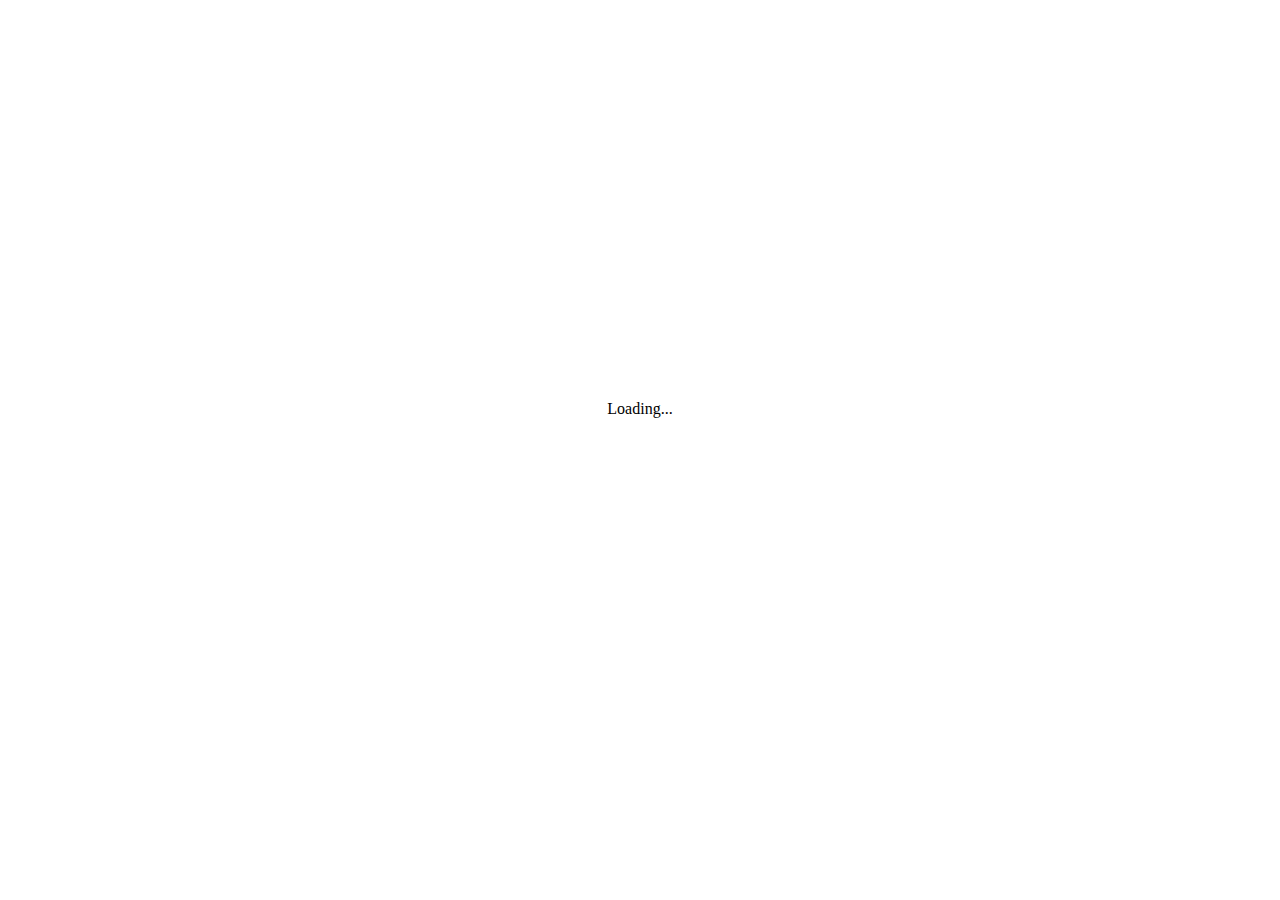
==== commit ef5f0b70: "Working on style" ====
--- a/crimestats.html
+++ b/crimestats.html
@@ -3,31 +3,41 @@
   <head>
     <meta charset="utf-8">
     <title>D3 Test</title>
-    <!--<link rel="stylesheet" href="//code.jquery.com/ui/1.10.4/themes/cupertino/jquery-ui.css">-->
-    <link rel="stylesheet" href="style/less/style.css">
       
     <!--<script type="text/javascript" src="lib/underscore/underscore-min.js"></script>-->
-    <script type="text/javascript" src="lib/d3/d3.js"></script>
-    <!--script type="text/javascript" src="bower_components/d3/d3.js"></script>
-    <script type="text/javascript" src="bower_components/d3-tip/index.js"></script-->
+    <script type="text/javascript" src="lib/d3/d3.min.js"></script>
     <script type="text/javascript" src="lib/d3/lib/science/science.min.js"></script>
     <script type="text/javascript" src="lib/d3/lib/science/science.stats.min.js"></script>
     <script type="text/javascript" src="lib/d3/lib/colorbrewer/colorbrewer.js"></script>
     <script type="text/javascript" src="lib/topojson/topojson.v1.min.js"></script>
     <script type="text/javascript" src="lib/queue/queue.min.js"></script>
-    <!--script type="text/javascript" src="lib/charts/twoway.js"></script-->
-    <script type="text/javascript" src="lib/charts/density.js"></script>
-    <script type="text/javascript" src="lib/charts/scatter.js"></script>
-    <script type="text/javascript" src="lib/charts/map.js"></script>
-    
-    <script type="text/javascript" src="lib/tooltip.js"></script>
-    
-    <!--<script type="text/javascript" src="lib/charts/test_scatter.js"></script>
-    <!--<script src="http://code.jquery.com/jquery-1.11.0.min.js"></script>
-    <script src="//code.jquery.com/ui/1.10.4/jquery-ui.js"></script>-->
+    <script type="text/javascript" src="lib/jquery/jquery-1.11.1.min.js"></script>
+    <script type="text/javascript" src="lib/jquery-ui/js/jquery-ui-1.10.4.custom.min.js"></script>
+    <script type="text/javascript" src="lib/jquery.selectBoxIt/src/javascripts/jquery.selectBoxIt.min.js"></script>
+    
+    
+    <script type="text/javascript" src="src/js/charts/density.js"></script>
+    <script type="text/javascript" src="src/js/charts/scatter.js"></script>
+    <script type="text/javascript" src="src/js/charts/map.js"></script>
+    <script type="text/javascript" src="src/js/tooltip.js"></script>
+    
+    
     <!--<script src="http://d3js.org/queue.v1.min.js"></script>-->
     
+    <link rel="stylesheet" href="lib/jquery.selectBoxIt/src/stylesheets/jquery.selectBoxIt.css">
+    <link rel="stylesheet" href="lib/jquery-ui/css/no-theme/jquery-ui-1.10.4.custom.css">  
+    
+    <link rel="stylesheet" href="style/less/style.css">
+    
+    <style type="text/css">
+      /* Hide unstyled content */
+      .js #main { display: none; }      
+    </style>
+    
     <script type="text/javascript">
+      document.documentElement.className = "js"; // add js class to doc
+                                                  // if js is enabled, this will hide FOUC
+      
       function _do(f) {
         /* I get tired of all the "fn_name(" + arg + ")" business,
           so I use _do to take the (string) name of a function, then any number
@@ -147,29 +157,18 @@
           return { top: Math.round(top), left: Math.round(left),
                   width: Math.round(box.width), height: Math.round(box.height) }
       }
+      
+      
+      
     </script>
   </head>
   <body>
+    <div id="loading"><p>Loading...</p></div>
     <div id="main">
-      <div id="mode">
-        <label for="incidents">Incidents</label>
-        <input type='radio' name="mode" value="incidents" id="incidents"><br>
-        <label for="resolved">Resolved</label>
-        <input type='radio' name="mode" value="resolved" id="resolved"><br>
-        <label for="arrests">Arrests</label>
-        <input type='radio' name="mode" value="arrests" id="arrests">
-      </div>
-      <div id="selects">
-        <label for="x-select">X Variable:</label>
-        <select id="x-select"></select>
-        
-        <label for="y-select">Y Variable:</label>
-        <select id="y-select"></select>
-        
-        <label for="map-select">Map Variable:</label>
-        <select id="map-select"></select>
-      </div>
-      <div id="info"></div>
+      <header>
+        <h1>SF Tract<em>ion</em></h1>
+      </header>
+      <!--<div id="info"></div>-->
       <div id="scatter-group-container">
         
         <div id="scatter-container" class="scatter plot-container">
@@ -186,7 +185,23 @@
       </div>
       <div id="map-container">
       </div>
-      
+      <div id="figure-footer">
+        <div id="mode">
+          <input type='radio' name="mode" value="incidents" id="incidents"><label for="incidents">Incidents</label>
+          <input type='radio' name="mode" value="resolved" id="resolved"><label for="resolved">Resolved</label>
+          <input type='radio' name="mode" value="arrests" id="arrests"><label for="arrests">Arrests</label>
+        </div>
+        <div id="selects">
+          <label for="x-select">X Variable:</label>
+          <select id="x-select"></select>
+          
+          <label for="y-select">Y Variable:</label>
+          <select id="y-select"></select>
+          
+          <label for="map-select">Map Variable:</label>
+          <select id="map-select"></select>
+        </div>
+      </div>
       <div id="explanation">
         <p>I built this as a way to explore how to visualize several dimensions of data while also geographic patterns.</p>
         <p>You can use the handles on the density plots of the X and Y variable to restrict the scatter plot to a certain range. Doing so will also highlight the plotted points on the map by setting all tracts that are not on the scatter plot to grayscale. Use the select elements at the top to change variables; note that you can have the map showing one of the two variables on the scatter plot, or you could set it to a completely different variable.</p>
@@ -195,6 +210,10 @@
     </div>
     
     <script type="text/javascript">
+      $(function() {
+        $( "#mode" ).buttonset();
+      });
+    
       var mapdata, dataset, tracts, borders;
       var scatter, xden, yden, map;
       var tractData;
@@ -363,7 +382,10 @@
         scatter = scatterPlot().plotWidth(400).plotHeight(400)
           .xValue(function(d, i) { return +d[xSeries]; })
           .yValue(function(d, i) { return +d[ySeries]; })
-          .idValue(function(d, i) { return "0" + d[idSeries]; });
+          .idValue(function(d, i) { return "0" + d[idSeries]; })
+          .xAxisLabelText(labels[xSeries])
+          .yAxisLabelText(labels[ySeries])
+          .margin({left: 60});
         
         d3.select("#scatter-container")
             .datum(data)
@@ -374,6 +396,7 @@
           .call(scatterTooltip);
         
         
+    // Map/Scatter Listeners
         map.addFeatureListener("mouseover", function(d, i) {
           //that.parentNode.appendChild(that);
           //console.log("EXT MOUSOVER", d3.selectAll(".tract-" + d.id));
@@ -484,7 +507,13 @@
         
         
         // Variable selectors
-        
+        $("#x-select").on("change", function( event ) {
+          console.log(event.target.value);
+          xSeries = event.target.value;
+          scatter.updateData().updatePlot();
+          xden.getValue(xValue) // change getValue function
+              .updateData().updatePlot(); // update plot
+        });
         d3.selectAll("select")
           .on("change", function(a, d, i) {
               if (d3.event.target.id === "x-select") {
@@ -504,7 +533,7 @@
                 scatter.updateMarkerPositions();
               }
           })
-          
+          $("select").selectBoxIt();
       }
       
       var loadedCSV = function(error, result) {
@@ -513,15 +542,20 @@
       var loadedJSON = function(error, result) {
         console.log("Loaded JSON");
       };
+      
+      //document.getElementById("main").style.display = "block";
+      
       queue()
         //.defer(d3.json, "geo/sf_tracts_topo_small.json")
         .defer(d3.json, "geo/gz_2010_06_140_00_500k/sf_tracts_full_topo.json")
         .defer(d3.csv, "data/rates/inc_2012.csv")
         .awaitAll(function(error, results) {
+          $("#loading").css("display", "none");
+          $("#main").css("display", "block");
           mapdata = results[0];
           dataset = results[1];
           tracts = topojson.feature(mapdata, mapdata.objects.sf_tracts);
-          generateVis()
+          generateVis();
         });
         
     </script>
--- a/style/less/style.css
+++ b/style/less/style.css
@@ -1,9 +1,7 @@
 /* CSS crunched with Crunch - http://crunchapp.net/ */
-.tract {
-  stroke: navy;
-  stroke-width: 1;
-  fill: url("#diagonalHatch");
-}
+/******************
+ *       MAP      *
+ ******************/
 /*GREENS*/
 .plotted.q0-9 {
   fill: #f7fcf5;
@@ -74,11 +72,12 @@
 .qNA {
   pointer-events: none;
 }
-#test-container {
-  float: left;
-}
-.hidden {
-  display: none;
+/* TRACTS */
+/* Default tract */
+.tract {
+  stroke: navy;
+  stroke-width: 1;
+  fill: url("#diagonalHatch");
 }
 .hatchRect {
   fill: #AAA;
@@ -87,6 +86,7 @@
 .hatchPath {
   stroke: #666;
 }
+/* LEGEND */
 .legend .label,
 .legend .header-label {
   font-family: sans-serif;
@@ -104,57 +104,64 @@
 }*/
 .tract:hover,
 .tract.selected {
-  stroke: red;
+  stroke: #ff0000;
   stroke-width: 2;
 }
-#main {
+/******************
+ *    SCATTER     *
+ ******************/
+circle {
+  fill: blue;
+  fill-opacity: .4;
+  stroke: darkblue;
+  stroke-opacity: .6;
+  opacity: .3;
+}
+circle:hover,
+circle.selected {
+  fill-opacity: .5;
+  opacity: 1;
+  stroke: #ff0000;
+  stroke-width: 2;
+}
+.text {
   clear: both;
-  float: left;
-  margin: auto;
-}
-#info {
-  clear: both;
-  margin: auto;
-  text-align: center;
-  height: 1.2em;
-}
-#scatter-group-container {
-  float: left;
-  /*width: 650px;
-  height: 650px;*/
-  /*border: 1px solid blue;*/
-}
-#map-container {
-  float: left;
-  /*width: 600px;
-  height: 600px;*/
-  /*border: 1px solid gray;*/
-}
-#y-density-container {
-  float: left;
-  clear: right;
-}
-#scatter-container {
-  float: left;
-  clear: left;
-}
-#corner-container {
-  clear: right;
-  float: left;
-}
-#x-density-container {
-  float: left;
-  clear: left;
-}
-#y-density-slider {
-  float: left;
-}
-#explanation {
-  clear: both;
-  width: 50%;
-  margin-left: auto;
-  margin-right: auto;
-  padding: 30px 0 30px 0;
+}
+svg {
+  float: left;
+  /*border: 1px dashed lightgray;*/
+}
+.axis path,
+.axis line {
+  fill: none;
+  stroke: black;
+  shape-rendering: crispEdges;
+}
+.axis text {
+  font-family: sans-serif;
+  font-size: 11px;
+}
+.line {
+  fill: none;
+  stroke: #999;
+  stroke-width: 1px;
+}
+.area {
+  fill: lightblue;
+  stroke-width: 0;
+  fill-opacity: .5;
+}
+#xden-highlight .line,
+#yden-highlight .line,
+.highlight-line {
+  stroke-width: 2px;
+  stroke: #333;
+  stroke-opacity: 1;
+}
+.brush .extent {
+  stroke: steelblue;
+  fill-opacity: .125;
+  shape-rendering: crispEdges;
 }
 /* Tooltips */
 .tooltip {
@@ -323,56 +330,69 @@
   -moz-border-radius: 0.5em !important;
   border-radius: 0.5em !important;
 }
-circle {
-  fill: blue;
-  fill-opacity: .4;
-  stroke: darkblue;
-  stroke-opacity: .6;
-  opacity: .3;
-}
-circle:hover,
-circle.selected {
-  fill-opacity: .5;
-  opacity: 1;
-  stroke: red;
-  stroke-width: 2;
-}
-.text {
+.hidden {
+  display: none;
+}
+#main {
   clear: both;
-}
-svg {
-  float: left;
-  /*border: 1px dashed lightgray;*/
-}
-.axis path,
-.axis line {
-  fill: none;
-  stroke: black;
-  shape-rendering: crispEdges;
-}
-.axis text {
-  font-family: sans-serif;
-  font-size: 11px;
-}
-.line {
-  fill: none;
-  stroke: #999;
-  stroke-width: 1px;
-}
-.area {
-  fill: lightblue;
-  stroke-width: 0;
-  fill-opacity: .5;
-}
-#xden-highlight .line,
-#yden-highlight .line,
-.highlight-line {
-  stroke-width: 2px;
-  stroke: #333;
-  stroke-opacity: 1;
-}
-.brush .extent {
-  stroke: steelblue;
-  fill-opacity: .125;
-  shape-rendering: crispEdges;
-}
+  float: left;
+  margin: auto;
+}
+#info {
+  clear: both;
+  margin: auto;
+  text-align: center;
+  height: 1.2em;
+}
+#scatter-group-container {
+  float: left;
+  /*width: 650px;
+  height: 650px;*/
+  /*border: 1px solid blue;*/
+}
+#map-container {
+  float: left;
+  /*width: 600px;
+  height: 600px;*/
+  /*border: 1px solid gray;*/
+}
+#y-density-container {
+  float: left;
+  clear: right;
+}
+#scatter-container {
+  float: left;
+  clear: left;
+}
+#corner-container {
+  clear: right;
+  float: left;
+}
+#x-density-container {
+  float: left;
+  clear: left;
+}
+#y-density-slider {
+  float: left;
+}
+#explanation {
+  clear: both;
+  width: 50%;
+  margin-left: auto;
+  margin-right: auto;
+  padding: 30px 0 30px 0;
+}
+#loading {
+  position: absolute;
+  left: 50%;
+  top: 50%;
+}
+#loading p {
+  text-align: center;
+  vertical-align: middle;
+  margin: 0;
+  height: 100px;
+  width: 100px;
+  margin-left: -50px;
+  margin-top: -50px;
+}
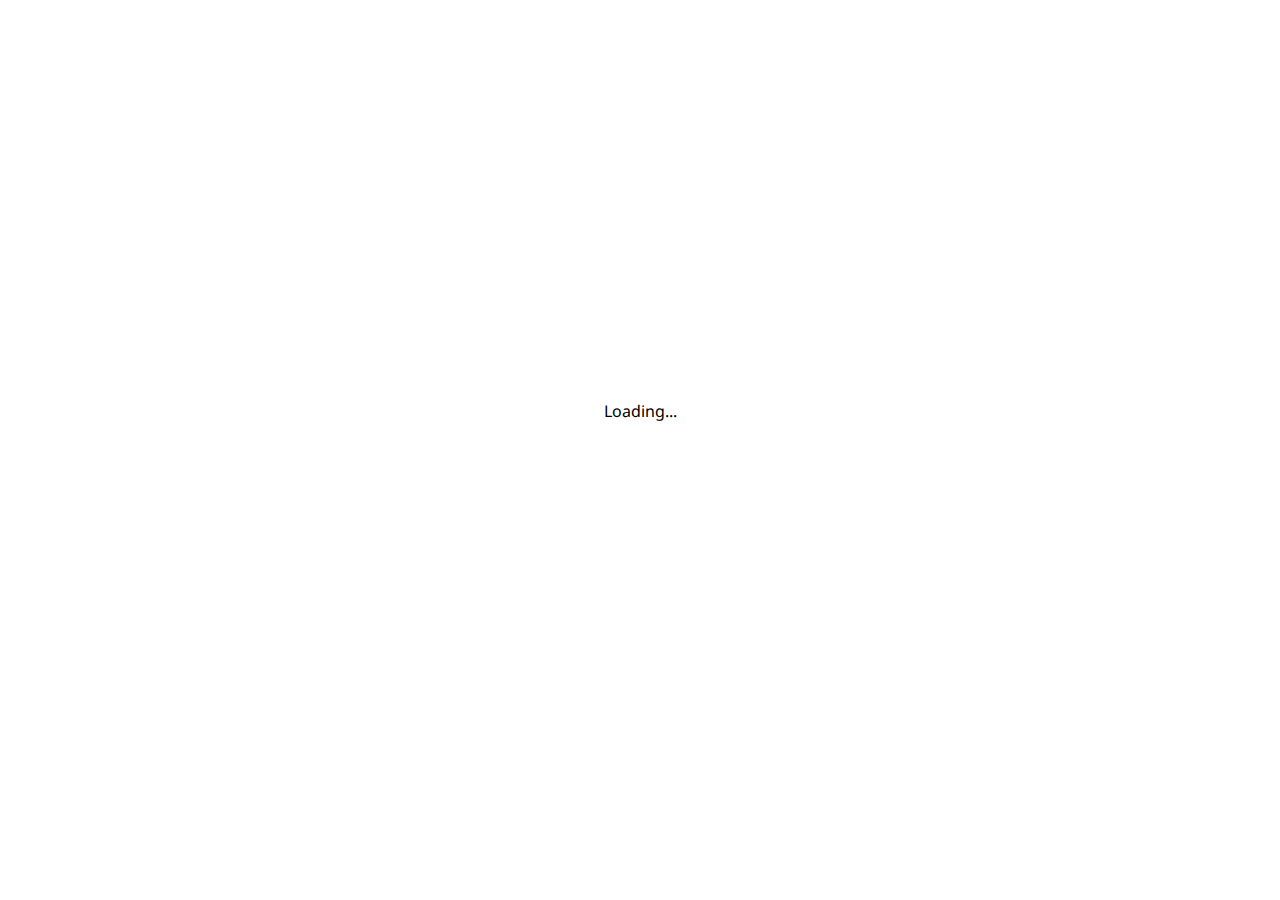
==== commit b4fa4d79: "UI improvements" ====
--- a/crimestats.html
+++ b/crimestats.html
@@ -1,11 +1,14 @@
 <!DOCTYPE html>
 <html lang="en">
   <head>
+    <!--link href='http://fonts.googleapis.com/css?family=Quicksand:300,400' rel='stylesheet' type='text/css'-->
+    <link href='http://fonts.googleapis.com/css?family=Noto+Sans:400,700,400italic' rel='stylesheet' type='text/css'>
     <meta charset="utf-8">
-    <title>D3 Test</title>
+    <title>SF Traction</title>
       
     <!--<script type="text/javascript" src="lib/underscore/underscore-min.js"></script>-->
-    <script type="text/javascript" src="lib/d3/d3.min.js"></script>
+    <!--script type="text/javascript" src="lib/d3/d3.min.js"></script-->
+    <script type="text/javascript" src="lib/d3/d3.js"></script>
     <script type="text/javascript" src="lib/d3/lib/science/science.min.js"></script>
     <script type="text/javascript" src="lib/d3/lib/science/science.stats.min.js"></script>
     <script type="text/javascript" src="lib/d3/lib/colorbrewer/colorbrewer.js"></script>
@@ -31,7 +34,8 @@
     
     <style type="text/css">
       /* Hide unstyled content */
-      .js #main { display: none; }      
+      .js #main { display: none; }
+      .js header { display: none; }      
     </style>
     
     <script type="text/javascript">
@@ -162,131 +166,92 @@
       
     </script>
   </head>
-  <body>
-    <div id="loading"><p>Loading...</p></div>
-    <div id="main">
+  <body onLoad="loadVis()">
+    <div id="content">
       <header>
         <h1>SF Tract<em>ion</em></h1>
+          <div id="mode-toggle">
+              <input type='radio' name="mode" value="incidents" id="incidents"><label for="incidents">Incidents</label>
+              <input type='radio' name="mode" value="resolved" id="resolved"><label for="resolved">Resolved</label>
+              <input type='radio' name="mode" value="arrests" id="arrests"><label for="arrests">Arrests</label>
+          </div>
       </header>
-      <!--<div id="info"></div>-->
-      <div id="scatter-group-container">
-        
-        <div id="scatter-container" class="scatter plot-container">
+      <div id="loading"><p>Loading...</p></div>
+      <div id="main">
+        <div id="figure">
+          <div id="scatter-group-container">
+            <div id="scatter-container" class="scatter plot-container"></div>
+            <div id="y-density-container" class="y density plot-container"></div>
+            <div id="x-density-container" class="x density plot-container"></div>
+            <div id="corner-container"></div>
+          </div>
+          
+          <div id="map-container"></div>
         </div>
-        
-        <div id="y-density-container" class="y density plot-container">
+        <div id="figure-footers">
+          
+          <div id="scatter-footer" class="figure-footer">
+            <div class="select-container x-select-container">
+              <label for="x-select">X Variable:</label>
+              <select id="x-select"></select>
+            </div>
+            
+            <div class="select-container y-select-container">
+              <label for="y-select">Y Variable:</label>
+              <select id="y-select"></select>
+            </div>
+          </div>
+          
+          <div id="map-footer" class="figure-footer">
+            <div class="select-container map-select-container">
+              <label for="map-select">Map Variable:</label>
+              <select id="map-select"></select>
+            </div>
+            <div class="button-container map-button-container">
+              <label class="overlay-toggle-label">Neighborhood Overlay:</label>
+              <div id="overlay-toggle">
+                <input type="radio" name="overlay" value="on" id="overlayOn"><label for="overlayOn">On</label>
+                <input type="radio" name="overlay" value="off" id="overlayOff"><label for="overlayOff">Off</label>
+              </div>
+              <button id="resetMapButton" onclick="resetMap()">Reset Map</button>
+            </div>
+          </div>
+          
         </div>
-        
-        <div id="x-density-container" class="x density plot-container">
-        </div>
-        
-        <div id="corner-container">
+        <div id="explanation">
+          <p>I built this as a way to explore how to visualize several dimensions of data while also geographic patterns.</p>
+          <p>You can use the handles on the density plots of the X and Y variable to restrict the scatter plot to a certain range. Doing so will also highlight the plotted points on the map by setting all tracts that are not on the scatter plot to grayscale. Use the select elements at the top to change variables; note that you can have the map showing one of the two variables on the scatter plot, or you could set it to a completely different variable.</p>
+          <p>This is still a work in progress, in particular in terms of design/prettifying!</p>
         </div>
       </div>
-      <div id="map-container">
-      </div>
-      <div id="figure-footer">
-        <div id="mode">
-          <input type='radio' name="mode" value="incidents" id="incidents"><label for="incidents">Incidents</label>
-          <input type='radio' name="mode" value="resolved" id="resolved"><label for="resolved">Resolved</label>
-          <input type='radio' name="mode" value="arrests" id="arrests"><label for="arrests">Arrests</label>
-        </div>
-        <div id="selects">
-          <label for="x-select">X Variable:</label>
-          <select id="x-select"></select>
-          
-          <label for="y-select">Y Variable:</label>
-          <select id="y-select"></select>
-          
-          <label for="map-select">Map Variable:</label>
-          <select id="map-select"></select>
-        </div>
-      </div>
-      <div id="explanation">
-        <p>I built this as a way to explore how to visualize several dimensions of data while also geographic patterns.</p>
-        <p>You can use the handles on the density plots of the X and Y variable to restrict the scatter plot to a certain range. Doing so will also highlight the plotted points on the map by setting all tracts that are not on the scatter plot to grayscale. Use the select elements at the top to change variables; note that you can have the map showing one of the two variables on the scatter plot, or you could set it to a completely different variable.</p>
-        <p>This is still a work in progress, in particular in terms of design/prettifying!</p>
-      </div>
     </div>
     
     <script type="text/javascript">
-      $(function() {
-        $( "#mode" ).buttonset();
-      });
-    
-      var mapdata, dataset, tracts, borders;
+      var mapdata, dataset, tracts, borders, neighborhoods;
       var scatter, xden, yden, map;
       var tractData;
       
-      // Initialize vis      
-      function generateVis() {        
-        tractData = {
-          index: [] //tracts.features.map(function(d) { return d.id; })
-        };
-        
-        for (i in tracts.features) {
-          var t = tracts.features[i];
-          //var b = borders.coordinates[i];
-          var id = "06075" + t.id; // append state ("06") and county ("075")
-          tractData[id] = t;
-          tractData.index[i] = id;
-          //tractData[id]["border"] = b;
-          tractData[id]["id"] = id;
-        }
-        
-        for (i in dataset) { // for each element in the dataset (from CSV)
-          var t = dataset[i];
-          var id = "0" + t.tract_id; // CSV ID doesn't have initial zero
-          if (tractData.hasOwnProperty(id)) {
-            tractData[id]["data"] = t; // add data to corresponding tract geom.
-          }
-        }
-        
-        tractData["06075980300"].data = undefined; // Golden Gate Park! Numbers are all weird, so we exclude it.
-        
-        data = tractData.index.map(function (t) { // get the data attribute
-          return tractData[t].data;
-        }).filter(function(d) { // remove tracts with no data
-          return (typeof d !== "undefined");
-        });
-        
-
-        var idSeries = "tract_id";
-        
-        // These functions can be used to dynamically get the right field
-        // from the data.
-        var xValue = function(d, i) { return +d[xSeries]; };
-        var yValue = function(d, i) { return +d[ySeries]; };
-        var idValue = function(d, i) { return "0" + d[idSeries]; };
-        var mapField = function(d, i) { return mapSeries; };
-        var mapValue = function(d, i) { return +d['data'][mapSeries]; };
-        
-        // The first two digits of the tract ID are the state
-        // The next three are the county code
-        // the remainder, divided by 100, are the actual tract number
-        var tractNumber = function(id) { return parseFloat(id.slice(5)) / 100; };
-        
-        var labels = {
+      var labels = {
           "hh_size": "Avg. # of people per household",
           "hh_pop": "Population",
-          "foreign_pct": "Pct. foreign born",
+          "foreign_pct": "Pct. foreign born (whole population)",
           "hh": "Number of Households",
-          "badenglish_pct": 'Pct. pop. who speak English less than "very well"',
-          "same_house_pct": "Pct. Lived in Same House 1 Yr. Ago",
-          "ba_grad_pct": "Pct. of pop. 25+ y.o. w/ BA or higher",
+          "badenglish_pct": 'Pct. who speak English less than "very well" (whole population)',
+          "same_house_pct": "Pct. Lived in Same House 1 Yr. Ago (whole population)",
+          "ba_grad_pct": "Pct. w/ BA or higher (population aged 25+)",
           "disab_pct": "Pct. disabled",
           "hs_grad_pct": "Pct. of pop 25+ y.o. w/ HS degree/GED or higher",
           "noncitizen_pct": "Pct. Noncitizen",
           "nonenglish_pct": "Pct. who don't speak English at home",
           "hh_old_pct": "Pct. of Households w/ Resident Aged 65+",
           "hh_youth_pct": "Pct. of Households w/ Resident Aged <18",
-          "fertility": "Pct. of Women Aged 15-50 who gave birth in last 12 mo.",
-          "school_pct": "Pct. of pop. 3+ y.o. in school",
+          "fertility": "Pct. who gave birth in last 12 mo. (Women Aged 15-50)",
+          "school_pct": "Pct. in school (population aged 3+)",
           "med_hh_inc": "Median household income",
           "mean_hh_inc": "Mean household income",
-          "health_ins_pct": "Pct. of civilian, noninstitutional pop. w/ health insurance",
-          "unemp_pct": "Pct. of pop. 16+ y.o. unemployed",
-          "poverty_pct": "Pct. of families below poverty line",
+          "health_ins_pct": "Pct. w/ health insurance (civilian, noninstitutional population)",
+          "unemp_pct": "Pct. unemployed (population aged 16+)",
+          "poverty_pct": "Pct. below poverty line (families)",
           "no_car_pct": "Pct. of households w/ no vehicle available",
           "unaff_mortgage_pct": "unaff_mortgage_pct",
           "crowded_pct": "crowded_pct",
@@ -325,6 +290,341 @@
           "weapon laws (rate)": "weapon laws (rate)",
         };
         
+      var neighborhoodLabels = {
+          "Treasure Island": {
+            label: "Treasure|Island"
+          },
+          "Presidio": {
+            label: "Presidio"
+          },
+          "Castro/Upper Market": {
+            label: "Castro/|Upper Mkt",
+            y: -7,
+            x: 0
+          },
+          "Potrero Hill": {
+            label: "Potrero|Hill"
+          },
+          "Mission": {
+            label: "Mission"
+          },
+          "Downtown/Civic Center": {
+            label: "Civic|Center",
+            x: 5,
+            y: -5
+          },
+          "South of Market": {
+            label: "SoMa"
+          },
+          "Pacific Heights": {
+            label: "Pac. Hts",
+            rotate: -10
+            
+          },
+          "Marina": {
+            label: "Marina"
+          },
+          "Financial District": {
+            label: "Fin. Dist.",
+            x: 4,
+            y: -10,
+            rotate: 50
+          },
+          "Chinatown": {
+            label: "Chinatown",
+            x: 90,
+            y: 20,
+            line: true
+          },
+          "Nob Hill": {
+            label: "Nob|Hill"
+          },
+          "Russian Hill": {
+            label: "Russian|Hill",
+            rotate: 0,
+            x: 0,
+            y: -50,
+            line: true
+          },
+          "North Beach": {
+            label: "North|Beach",
+            y: -8,
+            x: -2
+          },
+          "Inner Richmond": {
+            label: "Inner|Richmond"
+          },
+          "Outer Richmond": {
+            label: "Outer|Richmond"
+          },
+          "Western Addition": {
+            label: "Western|Add.",
+            rotate: -10
+          },
+          "Hayes Valley": {
+            label: "Hayes|Valley",
+            x: 150,
+            y: 30,
+            line: true
+          },
+          "NoPa": {
+            label: "NoPa",
+            y: 5
+          },
+          "Haight": {
+            label: "Haight",
+            rotate: -30,
+            x: -7,
+            y: 5
+          },
+          "Crocker Amazon": {
+            label: "Crocker|Amazon"
+          },
+          "Visitacion Valley": {
+            label: "Visitacion|Valley"
+          },
+          "Excelsior": {
+            label: "Excelsior"
+          },
+          "Bernal Heights": {
+            label: "Bernal|Heights",
+            y: -3
+          },
+          "Twin Peaks": {
+            label: "Twin|Peaks"
+          },
+          "Noe Valley": {
+            label: "Noe|Valley"
+          },
+          "Glen Park": {
+            label: "Glen|Park",
+            y: 3
+          },
+          "Inner Sunset": {
+            label: "Inner|Sunset"
+          },
+          "Lakeshore": {
+            label: "Lakeshore"
+          },
+          "Ocean View": {
+            label: "Ocean|View",
+            y: 10
+          },
+          "West of Twin Peaks": {
+            label: "West of|Twin Peaks",
+            y: -10
+          },
+          "Outer Mission": {
+            label: "Outer|Mission",
+            y: -18,
+            x: 5
+          },
+          "Bayview": {
+            label: "Bayview"
+          },
+          "Parkside": {
+            label: "Parkside"
+          },
+          "Outer Sunset": {
+            label: "Outer|Sunset"
+          }
+        };
+        
+      
+      /*
+      var loadedCSV = function(error, result) {
+        console.log("Loaded CSV");
+      };
+      var loadedJSON = function(error, result) {
+        console.log("Loaded JSON");
+      };*/
+      
+      var loadedIncidents = false;
+      var loadedResolved = false;
+      var loadedArrests = false;
+      var loadedTracts = false;
+      var loadedNeighborhoods =false;
+      
+      function loadVis() {
+        $("header").css("display", "block");
+        
+        
+        $("#incidents").attr("checked", true);
+        $( "#mode-toggle" ).buttonset();
+        $("#mode-toggle").change(function() {
+          console.log("changed", $(this).children(":checked").val()); });
+        
+        
+        $("#overlayOn").attr("checked", true);
+        $( "#overlay-toggle" ).buttonset();
+        $("#overlay-toggle").change(function() {
+          var selected = $("#overlay-toggle :checked").val();
+          d3.select(".nMain").classed("hidden", selected==$("#overlayOff").val());
+        });
+        //$("#resetMapButton").button();
+        //});
+        
+        //incidents = d3.csv("data/rates/inc_2012.csv", null, )
+        
+        var loadTracts = function(callback) {
+          d3.json("geo/sf_tracts_topo.json", callback);
+        }
+        
+        var loadNeighborhoods = function(callback) {
+          d3.json("geo/sf_neighborhoods_topo.json", callback);
+        };
+        
+        var loadMapData = function(callback) {
+          queue()
+            .defer(d3.json, "geo/sf_tracts_topo.json")
+            .defer(d3.json, "geo/sf_neighborhoods_topo.json")
+            .await(function(error, tResults, nResults) {
+              mapdata = tResults;
+              neighborhoods = topojson.feature(nResults, nResults.objects.sf_neighborhoods);
+              tracts = topojson.feature(mapdata, mapdata.objects.sf_tracts);
+              
+              callback(error, {
+                tracts: tracts,
+                neighborhoods: neighborhoods
+              });
+            });
+        };
+        var loadData = function(callback) {
+          queue()
+            .defer(d3.csv, "data/rates/inc_2012.csv")
+            .defer(d3.csv, "data/rates/res_2012.csv")
+            .defer(d3.csv, "data/rates/arr_2012.csv")
+            .await(function(error, inc, res, arr) {
+              datasets = {
+                incidents: inc,
+                resolved: res,
+                arrests: arr
+              };
+              callback(error, datasets);
+            });
+        };
+        
+        
+        
+        console.log("loading files", loadTracts);
+        q = queue()
+          .defer(loadMapData)
+          .defer(loadData)
+          .awaitAll(function(error, results) {
+            console.log("Got results");
+            console.log(results);
+            $("#loading").css("display", "none");
+            $("#main").css("display", "block");
+            //datasets = results[1]
+            generateVis();
+          });
+        /*
+        
+        queue()
+          .defer(queue()
+            .defer(d3.json, "geo/sf_tracts_topo.json")
+            .defer(d3.json, "geo/sf_neighborhoods_topo.json")
+            .await,
+            (function(error, tResults, nResults) {
+              console.log(tResults, nResults);
+              mapdata = tResults;
+              neighborhoods = topojson.feature(nResults, nResults.objects.sf_neighborhoods);
+              tracts = topojson.feature(mapdata, mapdata.objects.sf_tracts);
+            
+            }))
+          //.defer(d3.json, "geo/gz_2010_06_140_00_500k/sf_tracts_full_topo.json")
+          .defer(d3.csv, "data/rates/inc_2012.csv")
+          .awaitAll(function(error, results) {
+            console.log(results);
+            $("#loading").css("display", "none");
+            $("#main").css("display", "block");
+            mapdata = results[0];
+            dataset = results[1];
+            generateVis();
+          });*/
+      }
+      
+      
+      
+      // Initialize vis      
+      function generateVis() {        
+        tractData = {
+          index: [] //tracts.features.map(function(d) { return d.id; })
+        };
+        
+        for (i in tracts.features) {
+          var t = tracts.features[i];
+          //var b = borders.coordinates[i];
+          var id = "06075" + t.id; // append state ("06") and county ("075")
+          //var id = t.id;
+          tractData[id] = t;
+          tractData.index[i] = id;
+          //tractData[id]["border"] = b;
+          tractData[id]["id"] = id;
+          //tractData[id]["data"] = { };
+        }
+        
+        for (i in neighborhoods.features) {
+          var n = neighborhoods.features[i];
+          n["label"] = neighborhoodLabels[n.id];
+        }
+        
+        //for (d in datasets) {
+          for (i in datasets["incidents"]) { // for each element in the dataset (from CSV)
+            var t = datasets["incidents"][i];
+            var id = "0" + t.tract_id; // CSV ID doesn't have initial zero
+            if (tractData.hasOwnProperty(id)) {
+              //tractData[id]["data"][d] = t; // add data to corresponding tract geom.
+              tractData[id]["data"] = t; // add data to corresponding tract geom.
+            }
+          }
+        //}
+        /*
+        for (t in tractData.index) {
+          console.log("T: ", t);
+          console.log(tractData.index[t]);
+          console.log(tractData[tractData.index[t]]);
+          console.log(tractData[tractData.index[t]]["data"]);
+          console.log(tractData[tractData.index[t]]["data"]["incidents"]);
+          
+        }*/
+        
+        
+        //for (n in neighborhoods.features) {
+        //  document.write('"' + neighborhoods.features[n].id + '": "' + neighborhoods.features[n].id + '",<br>');
+        //}
+        //for (i in tractData["06075980300"].data) {
+        //  tractData["06075980300"].data[i] = undefined;
+        //}
+        tractData["06075980300"].data = undefined; // Golden Gate Park! Numbers are all weird, so we exclude it.
+        
+        data = tractData.index.map(function (t) { // get the data attribute
+          return tractData[t].data;
+        }).filter(function(d) { // remove tracts with no data
+          return (typeof d !== "undefined");
+        });
+        
+
+        var idSeries = "tract_id";
+        
+        // These functions can be used to dynamically get the right field
+        // from the data.
+        var dataSeries = function() {
+          return $("mode-toggle :checked").val() || "incidents";
+        }
+        var xValue = function(d, i) { /*console.log(d, i, dataSeries());*/ return +d[xSeries]; };
+        var yValue = function(d, i) { return +d[ySeries]; };
+        var idValue = function(d, i) { return "0" + d[idSeries]; };
+        var mapField = function(d, i) { return mapSeries; };
+        var mapValue = function(d, i) { return +d['data'][mapSeries]; };
+        
+        // The first two digits of the tract ID are the state
+        // The next three are the county code
+        // the remainder, divided by 100, are the actual tract number
+        var tractNumber = function(id) { return parseFloat(id.slice(5)) / 100; };
+        
+        
+        
         /* Set up selector inputs */
         
         // Remove certain variables we don't want
@@ -338,7 +638,7 @@
               name.indexOf("fertility") !== -1) return true;
           return false;
         };
-        console.log(d3.keys(data[0]).filter(dataFilter));
+        //console.log(d3.keys(data[0]).filter(dataFilter));
         
         // Bind data to selectors
         d3.selectAll("select").selectAll("option")
@@ -347,6 +647,17 @@
             .append("option")
             .attr("value", function(d) { return d; })
             .attr("title", function(d) { return labels[d] || d; })
+            .attr("data-text", function(d) {
+              var varname = d;
+              var longLabel = labels[d] || d;
+              // The short label is the long label to the left of first paren.
+              //var shortLabel = longLabel.split("(")[0];
+              // If shortLabel is not whole label, add ellipsis
+              //if (longLabel.length > shortLabel.length) shortLabel += "&hellip;";
+              return "<span class='select-varname'>" + varname +
+                        ": </span><span class='select-varlabel'>" +
+                        longLabel + "</span>";
+            })
             .text(function(d) { return d + ": " + labels[d] || d; });
             
         d3.select("#x-select").node().selectedIndex = 0;
@@ -359,14 +670,14 @@
         
         
     // Map Plot
-        map = multiMap();
+        map = multiMap().plotWidth(500).plotHeight(500).legendSize(50);
         
         d3.select("#map-container")
-          .datum(tractData)
+          .datum([tractData, neighborhoods])
           .call(map);
         
         var mapTooltip = Tooltip().direction("n");
-        console.log(tractData);
+        //console.log(tractData);
         
         // Set custom tooltip directions for weird tracts
         tractData["06075017902"].direction = "e"; // Tresure island, and two tiny pieces near bayview
@@ -385,7 +696,7 @@
           .idValue(function(d, i) { return "0" + d[idSeries]; })
           .xAxisLabelText(labels[xSeries])
           .yAxisLabelText(labels[ySeries])
-          .margin({left: 60});
+          .margin({top: 20, right: 10, bottom: 50, left: 60});
         
         d3.select("#scatter-container")
             .datum(data)
@@ -394,7 +705,48 @@
         var scatterTooltip = Tooltip();
         d3.select("#scatter-container")
           .call(scatterTooltip);
-        
+    
+    
+    // X-density Plot
+        xden = densityPlot().plotWidth(400).plotHeight(100)
+          .getValue(xValue)
+          .margin({top: 0, right: 10, bottom: 50, left: 60});
+          
+        d3.select("#x-density-container")
+          .datum(data)
+          .call(xden);
+          
+        xden.brushMoveListener(function(brush) {
+          scatter.updateAxes("x", brush.extent());
+          scatter.updateMarkerPositions(false);
+        });
+        xden.brushEndListener(function(brush) {
+          scatter.updateAxes("x", brush.extent());
+          scatter.updateMarkerPositions(true);
+        });
+        
+    // Y-density Plot
+        yden = densityPlot().plotWidth(100).plotHeight(400)
+          .getValue(function(d) {
+            return +d[ySeries];
+          })
+          .showAxes("y")
+          .flipAxis(true)
+          .orientation("vertical")
+          .margin({top: 0, right: 20, bottom:50, left: 50});
+          
+        d3.select("#y-density-container")
+          .datum(data)
+          .call(yden);
+          
+        yden.brushMoveListener(function(brush) {
+          scatter.updateAxes("y", brush.extent());
+          scatter.updateMarkerPositions(false);
+        });
+        yden.brushEndListener(function(brush) {
+          scatter.updateAxes("y", brush.extent());
+          scatter.updateMarkerPositions(true);
+        });
         
     // Map/Scatter Listeners
         map.addFeatureListener("mouseover", function(d, i) {
@@ -434,6 +786,10 @@
             mapTooltip.hide();
             
         });
+        map.addFeatureListener("click", function(d, i) {
+          console.log("clicked");
+          map.clicked(d);
+        });
         
         
         scatter.addMarkerListener("mouseover", function(d, i) {
@@ -464,57 +820,31 @@
         
         
         
-    // X-density Plot
-        xden = densityPlot().plotWidth(400).plotHeight(100)
-          .getValue(xValue);
-          
-        d3.select("#x-density-container")
-          .datum(data)
-          .call(xden);
-          
-        xden.brushMoveListener(function(brush) {
-          scatter.updateAxes("x", brush.extent());
-          scatter.updateMarkerPositions(false);
-        });
-        xden.brushEndListener(function(brush) {
-          scatter.updateAxes("x", brush.extent());
-          scatter.updateMarkerPositions(true);
-        });
-        
-    // Y-density Plot
-        yden = densityPlot().plotWidth(100).plotHeight(400)
-          .getValue(function(d) {
-            return +d[ySeries];
-          })
-          .showAxes("y")
-          .flipAxis(true)
-          .orientation("vertical");
-          
-        d3.select("#y-density-container")
-          .datum(data)
-          .call(yden);
-          
-        yden.brushMoveListener(function(brush) {
-          scatter.updateAxes("y", brush.extent());
-          scatter.updateMarkerPositions(false);
-        });
-        yden.brushEndListener(function(brush) {
-          scatter.updateAxes("y", brush.extent());
-          scatter.updateMarkerPositions(true);
-        });
+    
         
     
         
         
         // Variable selectors
         $("#x-select").on("change", function( event ) {
-          console.log(event.target.value);
           xSeries = event.target.value;
-          scatter.updateData().updatePlot();
+          scatter.xAxisLabelText(labels[xSeries]).updateData().updatePlot();
           xden.getValue(xValue) // change getValue function
               .updateData().updatePlot(); // update plot
         });
-        d3.selectAll("select")
+        $("#y-select").on("change", function( event ) {
+          ySeries = event.target.value;
+          scatter.yAxisLabelText(labels[ySeries]).updateData().updatePlot();
+          yden.getValue(yValue) // change getValue function
+              .updateData().updatePlot(); // update plot
+        });
+        $("#map-select").on("change", function( event ) {
+          mapSeries = event.target.value;
+          map.field(mapField);
+          map.updateMap();
+          //scatter.updateMarkerPositions();
+        });
+        /*d3.selectAll("select")
           .on("change", function(a, d, i) {
               if (d3.event.target.id === "x-select") {
                 xSeries = d3.event.target.value;
@@ -529,34 +859,20 @@
               if (d3.event.target.id === "map-select") {
                 mapSeries = d3.event.target.value;
                 map.field(mapField);
-                map.updateData().updateMap();
+                map.updateMap();
                 scatter.updateMarkerPositions();
               }
-          })
-          $("select").selectBoxIt();
+          })*/
+          $("select").selectBoxIt({ native: false });
       }
       
-      var loadedCSV = function(error, result) {
-        console.log("Loaded CSV");
-      };
-      var loadedJSON = function(error, result) {
-        console.log("Loaded JSON");
-      };
-      
       //document.getElementById("main").style.display = "block";
       
-      queue()
-        //.defer(d3.json, "geo/sf_tracts_topo_small.json")
-        .defer(d3.json, "geo/gz_2010_06_140_00_500k/sf_tracts_full_topo.json")
-        .defer(d3.csv, "data/rates/inc_2012.csv")
-        .awaitAll(function(error, results) {
-          $("#loading").css("display", "none");
-          $("#main").css("display", "block");
-          mapdata = results[0];
-          dataset = results[1];
-          tracts = topojson.feature(mapdata, mapdata.objects.sf_tracts);
-          generateVis();
-        });
+      function resetMap() {
+        map.resetZoom();
+      }
+      
+      
         
     </script>
   </body>
--- a/style/less/style.css
+++ b/style/less/style.css
@@ -1,4 +1,42 @@
 /* CSS crunched with Crunch - http://crunchapp.net/ */
+/* TRACTS */
+/* Default tract */
+.tract {
+  stroke: #999;
+  stroke-width: 1;
+  stroke-opacity: .4;
+  fill: url("#diagonalHatch");
+}
+.neighborhood {
+  stroke: #0000ff;
+  stroke-width: 1;
+  fill: none;
+  pointer-events: none;
+  opacity: .8;
+}
+.nMain text {
+  fill: #0000ff;
+  font-family: 'Noto Sans', sans-serif;
+  font-size: .5em;
+  text-anchor: middle;
+  pointer-events: none;
+}
+.nMain text.lineLabel {
+  text-anchor: start;
+}
+.nMain line {
+  stroke: #0000ff;
+  stroke-width: 1;
+  fill: none;
+  opacity: .7;
+}
+.hatchRect {
+  fill: #AAA;
+  stroke: none;
+}
+.hatchPath {
+  stroke: #666;
+}
 /******************
  *       MAP      *
  ******************/
@@ -72,26 +110,13 @@
 .qNA {
   pointer-events: none;
 }
-/* TRACTS */
-/* Default tract */
-.tract {
-  stroke: navy;
-  stroke-width: 1;
-  fill: url("#diagonalHatch");
-}
-.hatchRect {
-  fill: #AAA;
-  stroke: none;
-}
-.hatchPath {
-  stroke: #666;
-}
 /* LEGEND */
 .legend .label,
 .legend .header-label {
-  font-family: sans-serif;
+  font-family: 'Noto Sans', sans-serif;
   font-size: xx-small;
   alignment-baseline: central;
+  text-anchor: end;
 }
 .label-tick {
   stroke: black;
@@ -124,13 +149,13 @@
   stroke: #ff0000;
   stroke-width: 2;
 }
+/*
 .text {
   clear: both;
 }
 svg {
   float: left;
-  /*border: 1px dashed lightgray;*/
-}
+}*/
 .axis path,
 .axis line {
   fill: none;
@@ -138,7 +163,7 @@
   shape-rendering: crispEdges;
 }
 .axis text {
-  font-family: sans-serif;
+  font-family: 'Noto Sans', sans-serif;
   font-size: 11px;
 }
 .line {
@@ -330,37 +355,157 @@
   -moz-border-radius: 0.5em !important;
   border-radius: 0.5em !important;
 }
+.select-container {
+  margin: 10px auto;
+}
+.figure-footer label {
+  float: left;
+  font-size: 1em;
+  line-height: 1.2em;
+  height: 1.2em;
+  margin-right: .4em;
+}
+.selectboxit-container span,
+.selectboxit-container .selectboxit-options a,
+.ui-button .ui-button-text {
+  font-family: 'Noto Sans', sans-serif;
+  line-height: 1.2em;
+  height: 1.2em;
+  display: inline-block;
+  vertical-align: middle;
+  padding: 0;
+}
+.selectboxit-text,
+.selectboxit-container .selectboxit-option a {
+  max-width: 350px;
+  text-overflow: ellipsis;
+  overflow: hidden;
+}
+.selectboxit-option-anchor span,
+.selectboxit-text span {
+  display: inline;
+}
+.selectboxit span.selectboxit-option-icon-container,
+.selectboxit-container span.selectboxit-option-icon-container {
+  display: none;
+}
+.select-varname {
+  font-weight: bold;
+}
+.select-varname,
+.select-varlabel,
+.ui-button .ui-button-text {
+  font-size: 0.8em;
+}
+.ui-button {
+  background: #999999;
+  font-family: 'Noto Sans', sans-serif;
+  font-size: 0.8em;
+  border-left: 1px solid #666666;
+  border-right: 1px solid #666666;
+}
+.ui-button.ui-corner-left {
+  border-top-left-radius: 1em;
+  -webkit-border-top-left-radius: 1em;
+  -moz-border-radius-topleft: 1em;
+  border-bottom-left-radius: 1em;
+  -webkit-border-bottom-left-radius: 1em;
+  -moz-border-radius-bottomleft: 1em;
+  border-left: none;
+}
+.ui-button.ui-corner-right {
+  border-top-right-radius: 1em;
+  -webkit-border-top-right-radius: 1em;
+  -moz-border-radius-topright: 1em;
+  border-bottom-right-radius: 1em;
+  -webkit-border-bottom-right-radius: 1em;
+  -moz-border-radius-bottomright: 1em;
+  border-right: none;
+}
+.ui-button.ui-state-active {
+  background: #0000ff;
+}
+.figure-footer .ui-buttonset {
+  display: inline;
+  float: left;
+}
+.figure-footer .ui-button {
+  padding: 0 .8em;
+  height: 1.2em;
+}
+#resetMapButton {
+  font-family: 'Noto Sans', sans-serif;
+  margin: 0 3em;
+  padding: 0 .8em;
+  float: right;
+  height: 1.2em;
+  line-height: 1.2em;
+  font-size: 0.8em;
+}
+header {
+  margin: 0;
+  padding: 10px;
+  background: #87cefa;
+  position: relative;
+}
+header h1 {
+  font-size: 2em;
+  font-family: 'Noto Sans', sans-serif;
+  height: 1em;
+  position: relative;
+  left: 0%;
+  top: 50%;
+  margin: -0.5em 1em 0;
+  padding: 0;
+}
+header h1 em {
+  font-weight: 100;
+  font-style: normal;
+}
+#mode-toggle {
+  height: 1em;
+  position: absolute;
+  left: 50%;
+  top: 50%;
+  width: 50%;
+  margin: -0.5em 0 0 -25%;
+  padding: 0;
+  text-align: center;
+}
+#mode-toggle .ui-button .ui-button-text {
+  padding: .2em .8em;
+  font-size: 1.2em;
+}
 .hidden {
   display: none;
 }
+body {
+  font-family: 'Noto Sans', sans-serif;
+  margin: 0;
+  padding: 0;
+}
+header {
+  height: 4em;
+}
 #main {
+  width: 1050px;
+  margin: 0 auto;
+}
+#figure {
   clear: both;
-  float: left;
-  margin: auto;
-}
-#info {
-  clear: both;
-  margin: auto;
-  text-align: center;
-  height: 1.2em;
 }
 #scatter-group-container {
   float: left;
-  /*width: 650px;
-  height: 650px;*/
-  /*border: 1px solid blue;*/
-}
-#map-container {
-  float: left;
-  /*width: 600px;
-  height: 600px;*/
-  /*border: 1px solid gray;*/
+}
+#scatter-container {
+  float: left;
+  clear: left;
 }
 #y-density-container {
   float: left;
   clear: right;
 }
-#scatter-container {
+#x-density-container {
   float: left;
   clear: left;
 }
@@ -368,18 +513,23 @@
   clear: right;
   float: left;
 }
-#x-density-container {
-  float: left;
-  clear: left;
-}
-#y-density-slider {
-  float: left;
+#map-container {
+  float: left;
+}
+#figure-footers {
+  clear: both;
+}
+.figure-footer {
+  float: left;
+  width: 50%;
+}
+label {
+  font-family: 'Noto Sans', sans-serif;
 }
 #explanation {
   clear: both;
-  width: 50%;
-  margin-left: auto;
-  margin-right: auto;
+  width: 70%;
+  margin: 0 auto;
   padding: 30px 0 30px 0;
 }
 #loading {
